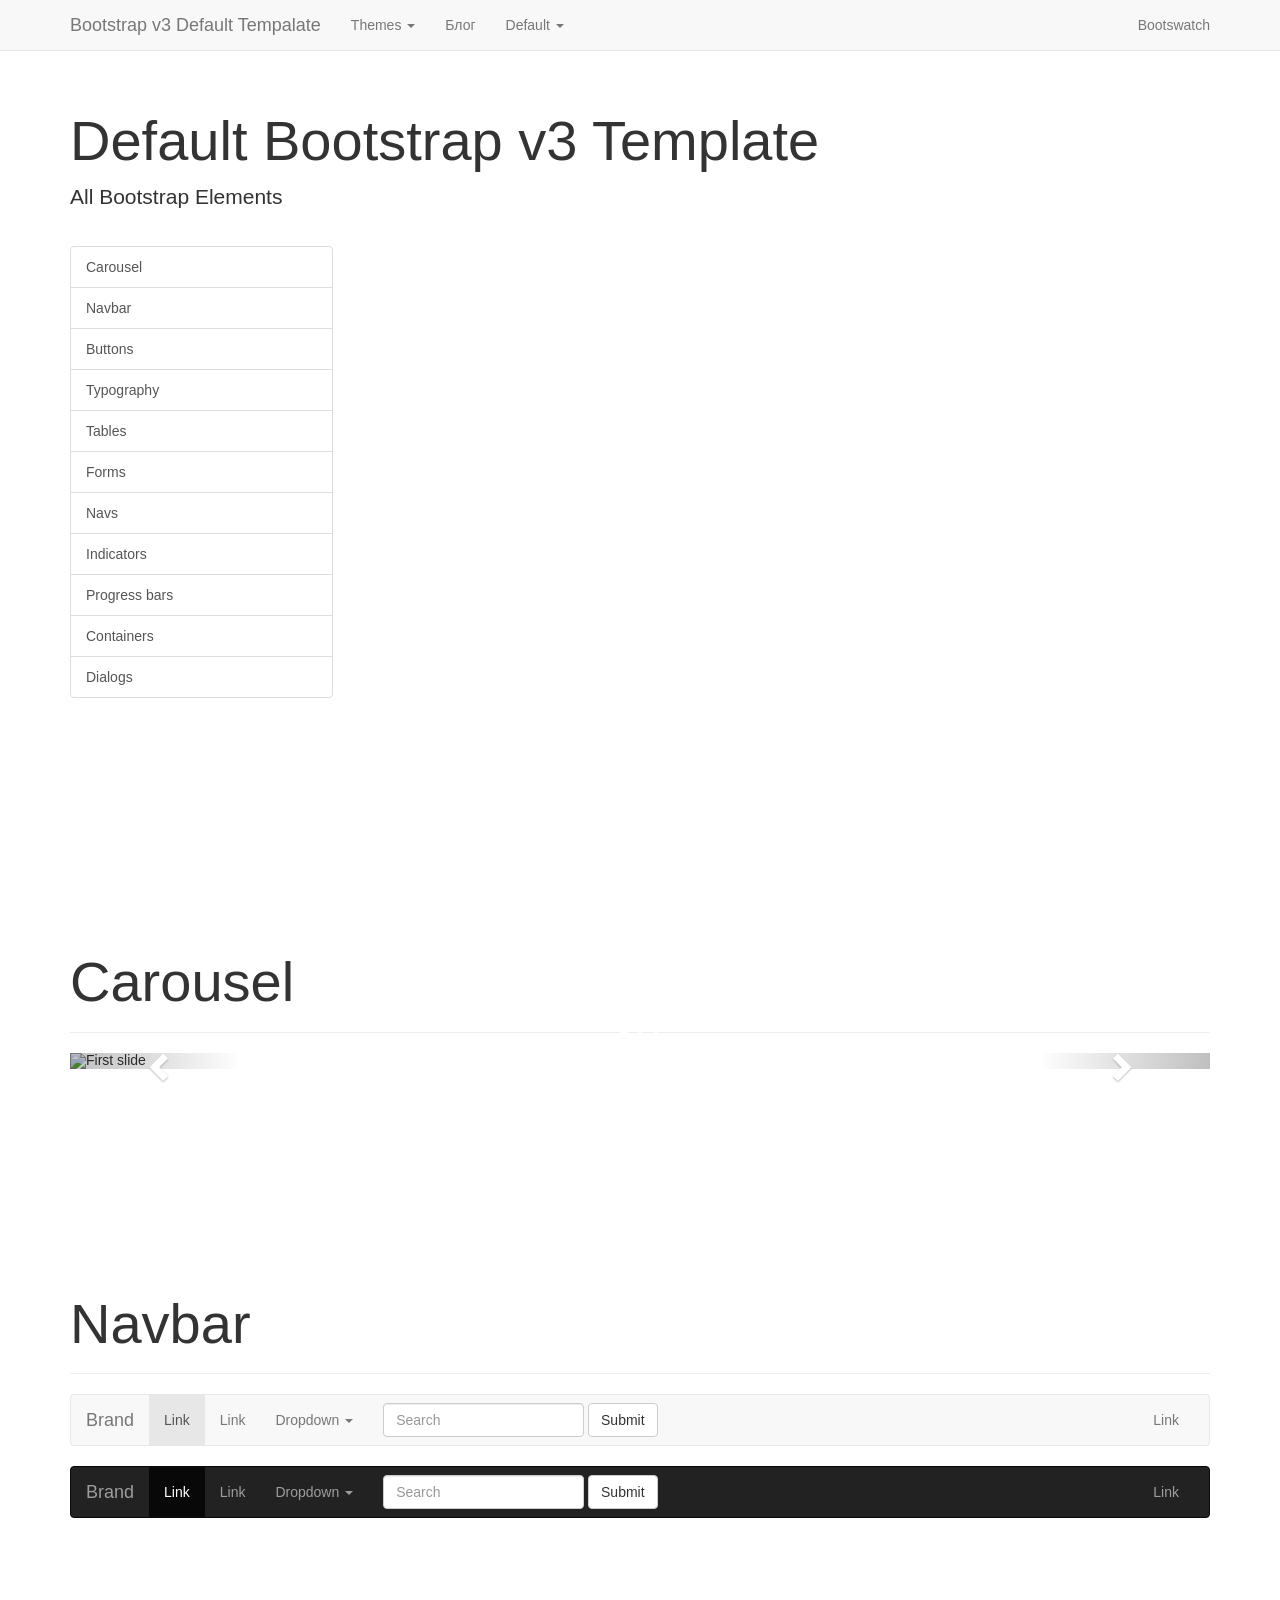
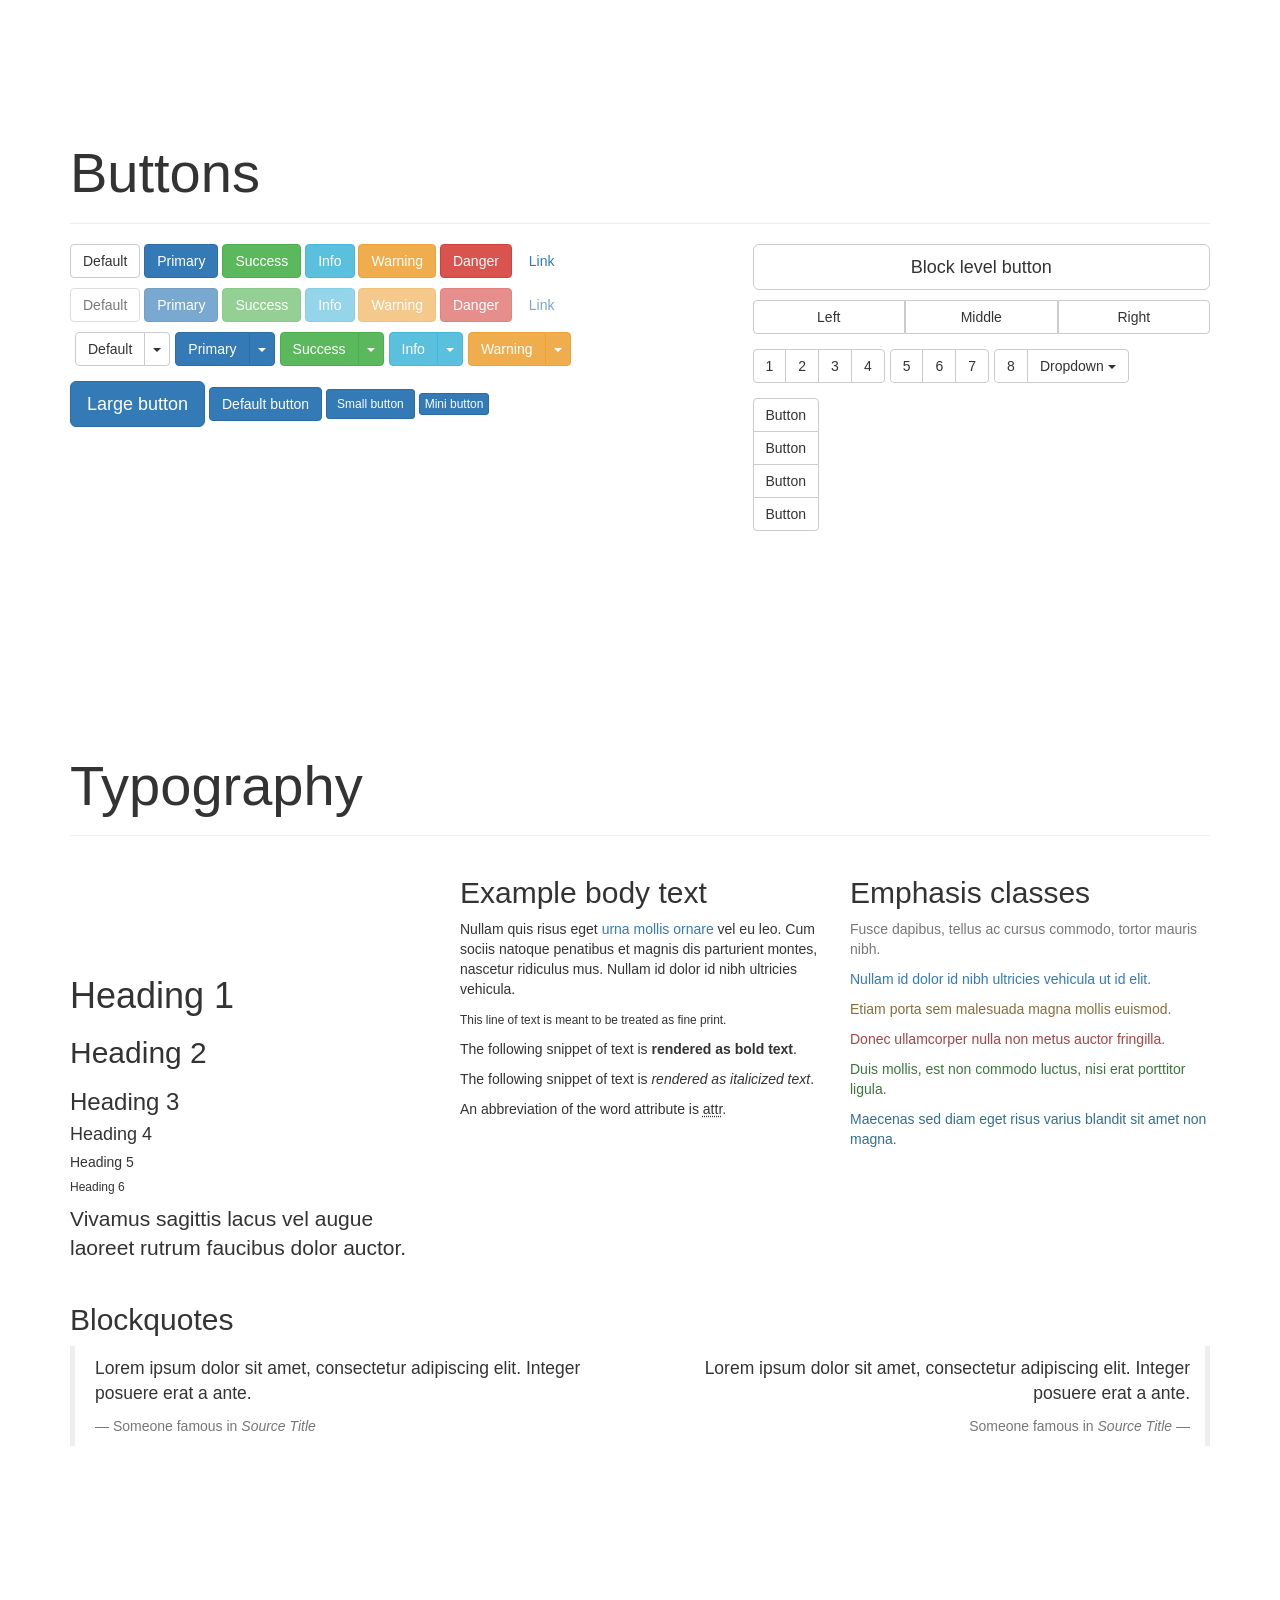
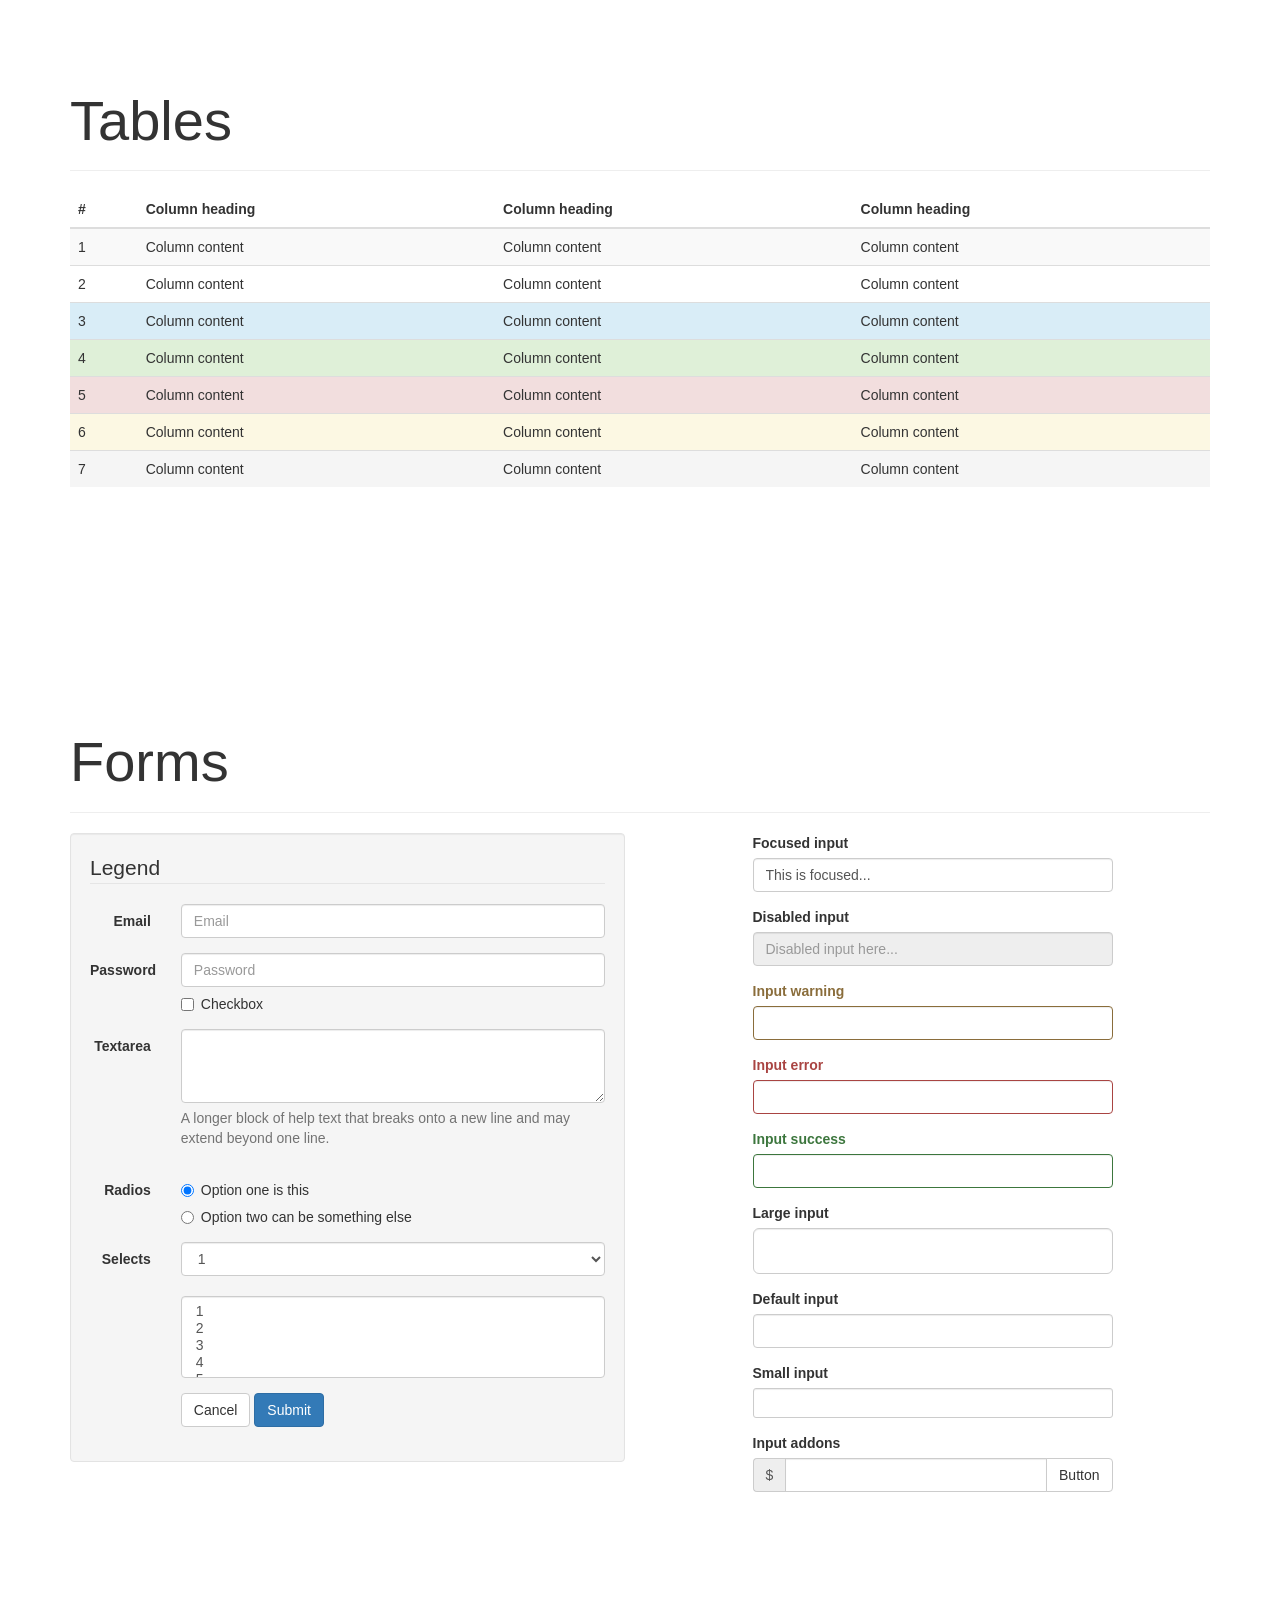
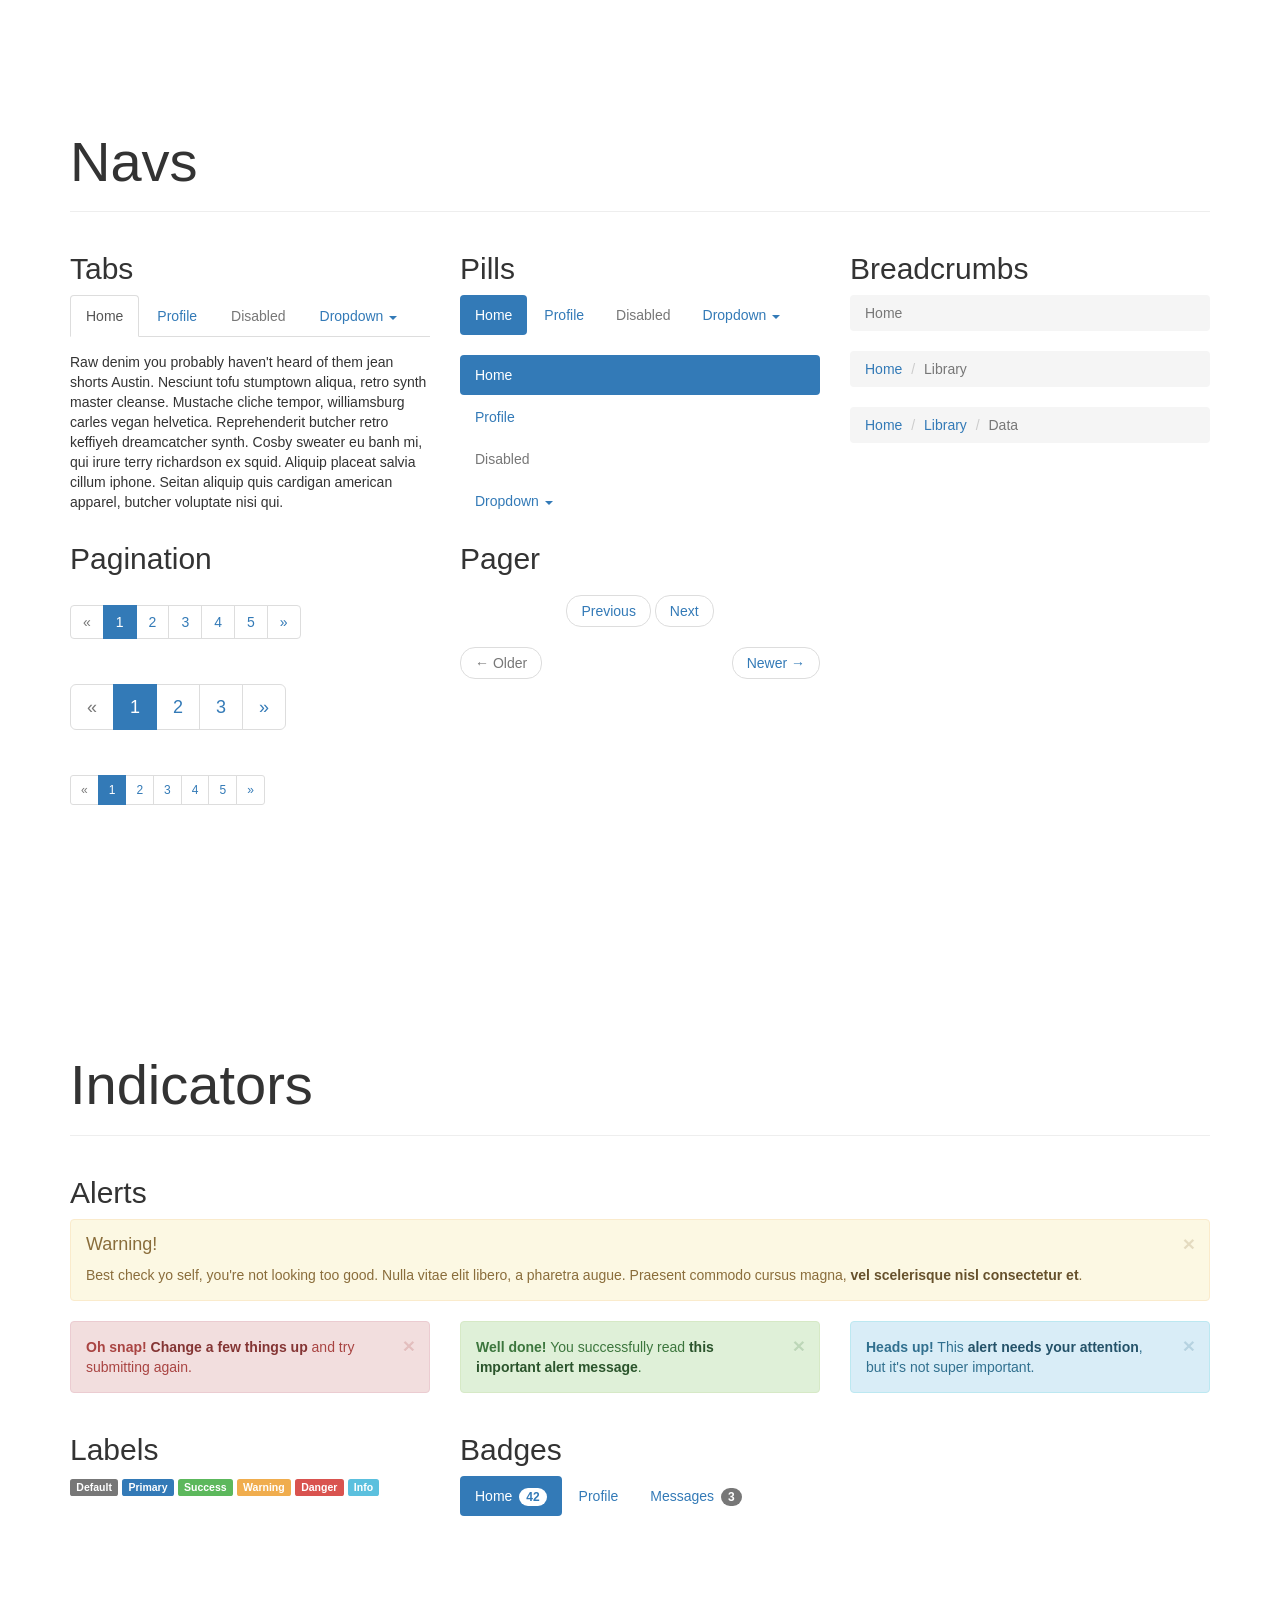
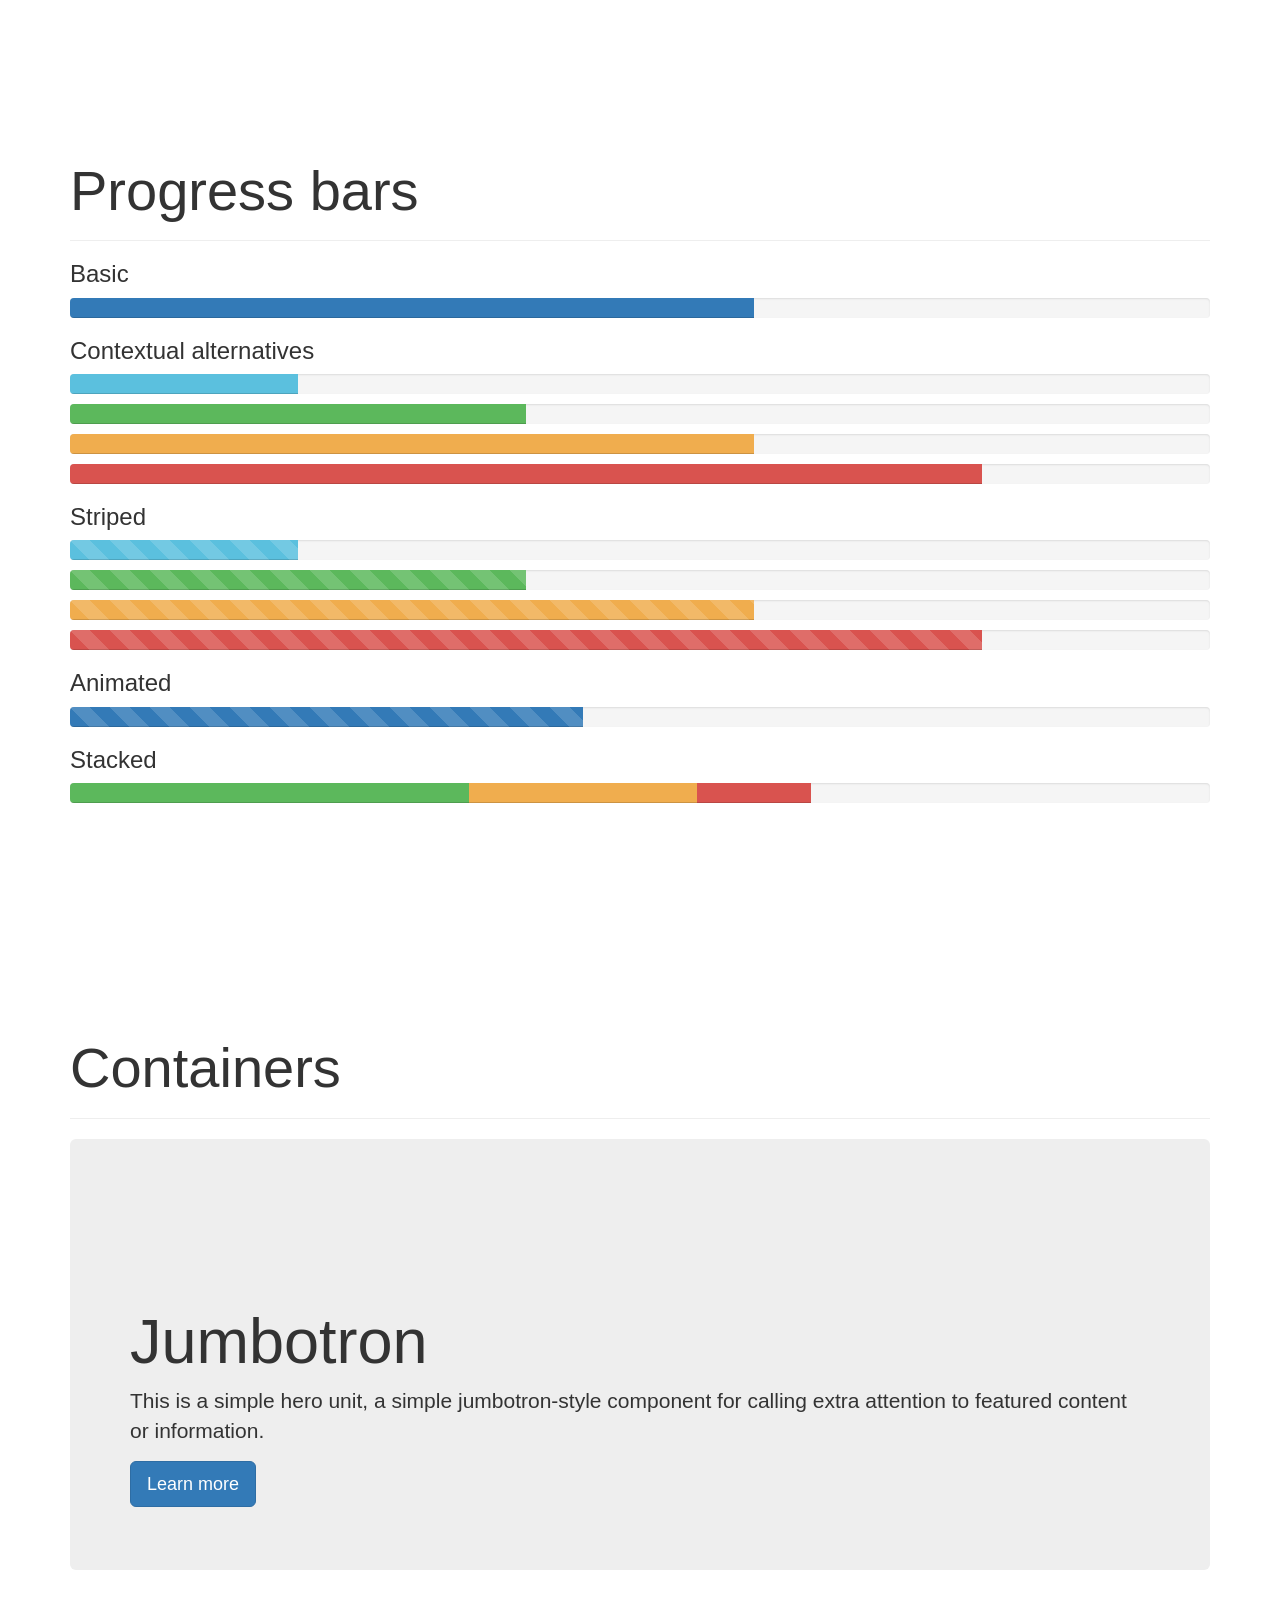
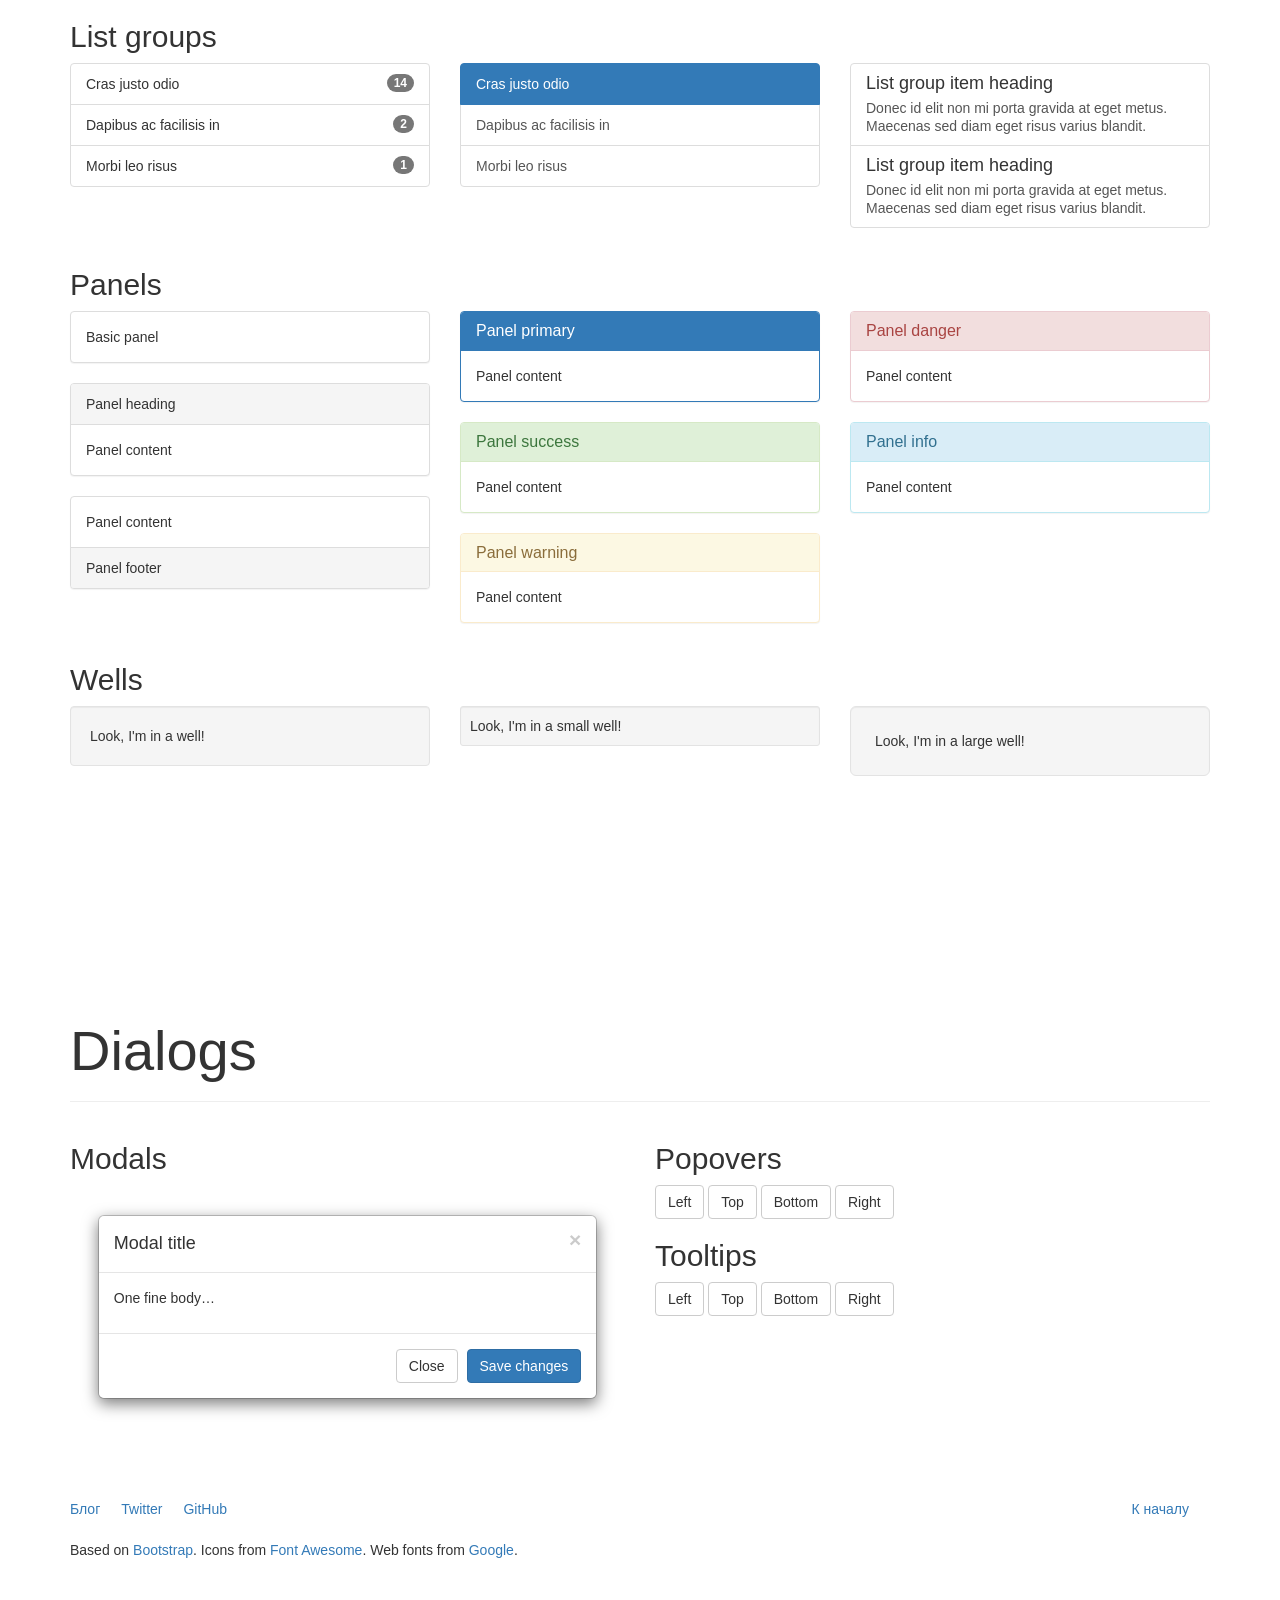
==== default_b3/index.html @ 7ee63a5c "add lesson5" ====
<!DOCTYPE html>
<html lang="en">
  <head>
    <meta charset="utf-8">
    <title>Bootstrap: Default</title>
    <meta name="viewport" content="width=device-width, initial-scale=1">
    <meta http-equiv="X-UA-Compatible" content="IE=edge" />
    <link rel="stylesheet" href="libs/bootstrap/css/bootstrap.css" media="screen">
    <link rel="stylesheet" href="css/custom.min.css">
    <!-- HTML5 shim and Respond.js IE8 support of HTML5 elements and media queries -->
    <!--[if lt IE 9]>
      <script src="../bower_components/html5shiv/dist/html5shiv.js"></script>
      <script src="../bower_components/respond/dest/respond.min.js"></script>
    <![endif]-->

    <!-- Favicons -->
    <link rel="shortcut icon" href="img/favicon/favicon.ico" type="image/x-icon" />

  </head>
  <body>
    <div class="navbar navbar-default navbar-fixed-top">
      <div class="container">
        <div class="navbar-header">
          <a href="../" class="navbar-brand">Bootstrap v3 Default Tempalate</a>
          <button class="navbar-toggle" type="button" data-toggle="collapse" data-target="#navbar-main">
            <span class="icon-bar"></span>
            <span class="icon-bar"></span>
            <span class="icon-bar"></span>
          </button>
        </div>
        <div class="navbar-collapse collapse" id="navbar-main">
          <ul class="nav navbar-nav">
            <li class="dropdown">
              <a class="dropdown-toggle" data-toggle="dropdown" href="#" id="themes">Themes <span class="caret"></span></a>
              <ul class="dropdown-menu" aria-labelledby="themes">
                <li><a href="#">Default</a></li>
                <li class="divider"></li>
                <li><a href="#">Пункт 2</a></li>
                <li><a href="#">Пункт 3</a></li>
                <li><a href="#">Пункт 4</a></li>
                <li><a href="#">Пункт 5</a></li>
              </ul>
            </li>
            <li>
              <a href="#">Блог</a>
            </li>
            <li class="dropdown">
              <a class="dropdown-toggle" data-toggle="dropdown" href="#" id="download">Default <span class="caret"></span></a>
              <ul class="dropdown-menu" aria-labelledby="download">
                <li><a href="https://jsfiddle.net/bootswatch/mLascy62/">Open Sandbox</a></li>
                <li class="divider"></li>
                <li><a href="../bower_components/bootstrap/dist/css/bootstrap.min.css">bootstrap.min.css</a></li>
                <li><a href="../bower_components/bootstrap/dist/css/bootstrap.css">bootstrap.css</a></li>
                <li class="divider"></li>
                <li><a href="../bower_components/bootstrap/less/variables.less">variables.less</a></li>
                <li class="divider"></li>
                <li><a href="../bower_components/bootstrap-sass-official/assets/stylesheets/bootstrap/_variables.scss">_variables.scss</a></li>
              </ul>
            </li>
          </ul>

          <ul class="nav navbar-nav navbar-right">
            <li><a href="https://bootswatch.com/3/" target="_blank">Bootswatch</a></li>
          </ul>

        </div>
      </div>
    </div>


    <div class="container">

      <div class="page-header" id="banner">
        <div class="row">
          <div class="col-lg-10 col-md-7 col-sm-6">
            <h1>Default Bootstrap v3 Template</h1>
            <p class="lead">All Bootstrap Elements</p>
          </div>
          <div class="col-lg-4 col-md-5 col-sm-6">
          </div>
        </div>
        <div class="row">
          <div class="col-lg-3 col-md-3 col-sm-4">
            <div class="list-group table-of-contents">
              <a class="list-group-item" href="#carousel">Carousel</a>
              <a class="list-group-item" href="#navbar">Navbar</a>
              <a class="list-group-item" href="#buttons">Buttons</a>
              <a class="list-group-item" href="#typography">Typography</a>
              <a class="list-group-item" href="#tables">Tables</a>
              <a class="list-group-item" href="#forms">Forms</a>
              <a class="list-group-item" href="#navs">Navs</a>
              <a class="list-group-item" href="#indicators">Indicators</a>
              <a class="list-group-item" href="#progress-bars">Progress bars</a>
              <a class="list-group-item" href="#containers">Containers</a>
              <a class="list-group-item" href="#dialogs">Dialogs</a>
            </div>
          </div>
        </div>
      </div>

<!-- Carousel
================================================== -->
<div class="bs-docs-section clearfix">
  <div class="row">
    <div class="col-lg-12">
      <div class="page-header">
        <h1 id="carousel">Carousel</h1>
      </div>
      <div class="bs-component">
        <div id="myCarousel" class="carousel slide" data-ride="carousel">
          <!-- Indicators -->
          <ol class="carousel-indicators">
            <li data-target="#myCarousel" data-slide-to="0" class="active"></li>
            <li data-target="#myCarousel" data-slide-to="1"></li>
            <li data-target="#myCarousel" data-slide-to="2"></li>
          </ol>
          <div class="carousel-inner" role="listbox">
            <div class="item active">
              <img class="first-slide" src="https://avatars.mds.yandex.net/get-pdb/70729/7c63aa7c-2b56-41af-9204-6d1d96e21916/s1200?webp=false" alt="First slide">
              <div class="container">
                <div class="carousel-caption">
                  <h1>Example headline.</h1>
                  <p>Note: If you're viewing this page via a <code>file://</code> URL, the "next" and "previous" Glyphicon buttons on the left and right might not load/display properly due to web browser security rules.</p>
                  <p><a class="btn btn-lg btn-primary" href="#" role="button">Sign up today</a></p>
                </div>
              </div>
            </div>
            <div class="item">
              <img class="second-slide" src="http://static.hdw.eweb4.com/media/wallpapers_dl/1/64/632705-cityscapes-photography.jpg" alt="Second slide">
              <div class="container">
                <div class="carousel-caption">
                  <h1>Another example headline.</h1>
                  <p>Cras justo odio, dapibus ac facilisis in, egestas eget quam. Donec id elit non mi porta gravida at eget metus. Nullam id dolor id nibh ultricies vehicula ut id elit.</p>
                  <p><a class="btn btn-lg btn-primary" href="#" role="button">Learn more</a></p>
                </div>
              </div>
            </div>
            <div class="item">
              <img class="third-slide" src="https://cdn.wallpaperjam.com/f8845ed4d5330d99bc5deaf5ad7b7428f0744233/eiffel-tower-paris-cities.jpg" alt="Third slide">
              <div class="container">
                <div class="carousel-caption">
                  <h1>One more for good measure.</h1>
                  <p>Cras justo odio, dapibus ac facilisis in, egestas eget quam. Donec id elit non mi porta gravida at eget metus. Nullam id dolor id nibh ultricies vehicula ut id elit.</p>
                  <p><a class="btn btn-lg btn-primary" href="#" role="button">Browse gallery</a></p>
                </div>
              </div>
            </div>
          </div>
          <a class="left carousel-control" href="#myCarousel" role="button" data-slide="prev">
            <span class="glyphicon glyphicon-chevron-left" aria-hidden="true"></span>
            <span class="sr-only">Previous</span>
          </a>
          <a class="right carousel-control" href="#myCarousel" role="button" data-slide="next">
            <span class="glyphicon glyphicon-chevron-right" aria-hidden="true"></span>
            <span class="sr-only">Next</span>
          </a>
        </div><!-- /.carousel -->
      </div>

    </div>
  </div>
</div>

      <!-- Navbar
      ================================================== -->
      <div class="bs-docs-section clearfix">
        <div class="row">
          <div class="col-lg-12">
            <div class="page-header">
              <h1 id="navbar">Navbar</h1>
            </div>

            <div class="bs-component">
              <nav class="navbar navbar-default">
                <div class="container-fluid">
                  <div class="navbar-header">
                    <button type="button" class="navbar-toggle collapsed" data-toggle="collapse" data-target="#bs-example-navbar-collapse-1">
                      <span class="sr-only">Toggle navigation</span>
                      <span class="icon-bar"></span>
                      <span class="icon-bar"></span>
                      <span class="icon-bar"></span>
                    </button>
                    <a class="navbar-brand" href="#">Brand</a>
                  </div>

                  <div class="collapse navbar-collapse" id="bs-example-navbar-collapse-1">
                    <ul class="nav navbar-nav">
                      <li class="active"><a href="#">Link <span class="sr-only">(current)</span></a></li>
                      <li><a href="#">Link</a></li>
                      <li class="dropdown">
                        <a href="#" class="dropdown-toggle" data-toggle="dropdown" role="button" aria-expanded="false">Dropdown <span class="caret"></span></a>
                        <ul class="dropdown-menu" role="menu">
                          <li><a href="#">Action</a></li>
                          <li><a href="#">Another action</a></li>
                          <li><a href="#">Something else here</a></li>
                          <li class="divider"></li>
                          <li><a href="#">Separated link</a></li>
                          <li class="divider"></li>
                          <li><a href="#">One more separated link</a></li>
                        </ul>
                      </li>
                    </ul>
                    <form class="navbar-form navbar-left" role="search">
                      <div class="form-group">
                        <input type="text" class="form-control" placeholder="Search">
                      </div>
                      <button type="submit" class="btn btn-default">Submit</button>
                    </form>
                    <ul class="nav navbar-nav navbar-right">
                      <li><a href="#">Link</a></li>
                    </ul>
                  </div>
                </div>
              </nav>
            </div>

            <div class="bs-component">
              <nav class="navbar navbar-inverse">
                <div class="container-fluid">
                  <div class="navbar-header">
                    <button type="button" class="navbar-toggle collapsed" data-toggle="collapse" data-target="#bs-example-navbar-collapse-2">
                      <span class="sr-only">Toggle navigation</span>
                      <span class="icon-bar"></span>
                      <span class="icon-bar"></span>
                      <span class="icon-bar"></span>
                    </button>
                    <a class="navbar-brand" href="#">Brand</a>
                  </div>

                  <div class="collapse navbar-collapse" id="bs-example-navbar-collapse-2">
                    <ul class="nav navbar-nav">
                      <li class="active"><a href="#">Link <span class="sr-only">(current)</span></a></li>
                      <li><a href="#">Link</a></li>
                      <li class="dropdown">
                        <a href="#" class="dropdown-toggle" data-toggle="dropdown" role="button" aria-expanded="false">Dropdown <span class="caret"></span></a>
                        <ul class="dropdown-menu" role="menu">
                          <li><a href="#">Action</a></li>
                          <li><a href="#">Another action</a></li>
                          <li><a href="#">Something else here</a></li>
                          <li class="divider"></li>
                          <li><a href="#">Separated link</a></li>
                          <li class="divider"></li>
                          <li><a href="#">One more separated link</a></li>
                        </ul>
                      </li>
                    </ul>
                    <form class="navbar-form navbar-left" role="search">
                      <div class="form-group">
                        <input type="text" class="form-control" placeholder="Search">
                      </div>
                      <button type="submit" class="btn btn-default">Submit</button>
                    </form>
                    <ul class="nav navbar-nav navbar-right">
                      <li><a href="#">Link</a></li>
                    </ul>
                  </div>
                </div>
              </nav>
            </div><!-- /example -->

          </div>
        </div>
      </div>


      <!-- Buttons
      ================================================== -->
      <div class="bs-docs-section">
        <div class="page-header">
          <div class="row">
            <div class="col-lg-12">
              <h1 id="buttons">Buttons</h1>
            </div>
          </div>
        </div>

        <div class="row">
          <div class="col-lg-7">

            <p class="bs-component">
              <a href="#" class="btn btn-default">Default</a>
              <a href="#" class="btn btn-primary">Primary</a>
              <a href="#" class="btn btn-success">Success</a>
              <a href="#" class="btn btn-info">Info</a>
              <a href="#" class="btn btn-warning">Warning</a>
              <a href="#" class="btn btn-danger">Danger</a>
              <a href="#" class="btn btn-link">Link</a>
            </p>

            <p class="bs-component">
              <a href="#" class="btn btn-default disabled">Default</a>
              <a href="#" class="btn btn-primary disabled">Primary</a>
              <a href="#" class="btn btn-success disabled">Success</a>
              <a href="#" class="btn btn-info disabled">Info</a>
              <a href="#" class="btn btn-warning disabled">Warning</a>
              <a href="#" class="btn btn-danger disabled">Danger</a>
              <a href="#" class="btn btn-link disabled">Link</a>
            </p>


            <div style="margin-bottom: 15px;">
              <div class="btn-toolbar bs-component" style="margin: 0;">
                <div class="btn-group">
                  <a href="#" class="btn btn-default">Default</a>
                  <a href="#" class="btn btn-default dropdown-toggle" data-toggle="dropdown"><span class="caret"></span></a>
                  <ul class="dropdown-menu">
                    <li><a href="#">Action</a></li>
                    <li><a href="#">Another action</a></li>
                    <li><a href="#">Something else here</a></li>
                    <li class="divider"></li>
                    <li><a href="#">Separated link</a></li>
                  </ul>
                </div>

                <div class="btn-group">
                  <a href="#" class="btn btn-primary">Primary</a>
                  <a href="#" class="btn btn-primary dropdown-toggle" data-toggle="dropdown"><span class="caret"></span></a>
                  <ul class="dropdown-menu">
                    <li><a href="#">Action</a></li>
                    <li><a href="#">Another action</a></li>
                    <li><a href="#">Something else here</a></li>
                    <li class="divider"></li>
                    <li><a href="#">Separated link</a></li>
                  </ul>
                </div>

                <div class="btn-group">
                  <a href="#" class="btn btn-success">Success</a>
                  <a href="#" class="btn btn-success dropdown-toggle" data-toggle="dropdown"><span class="caret"></span></a>
                  <ul class="dropdown-menu">
                    <li><a href="#">Action</a></li>
                    <li><a href="#">Another action</a></li>
                    <li><a href="#">Something else here</a></li>
                    <li class="divider"></li>
                    <li><a href="#">Separated link</a></li>
                  </ul>
                </div>

                <div class="btn-group">
                  <a href="#" class="btn btn-info">Info</a>
                  <a href="#" class="btn btn-info dropdown-toggle" data-toggle="dropdown"><span class="caret"></span></a>
                  <ul class="dropdown-menu">
                    <li><a href="#">Action</a></li>
                    <li><a href="#">Another action</a></li>
                    <li><a href="#">Something else here</a></li>
                    <li class="divider"></li>
                    <li><a href="#">Separated link</a></li>
                  </ul>
                </div>

                <div class="btn-group">
                  <a href="#" class="btn btn-warning">Warning</a>
                  <a href="#" class="btn btn-warning dropdown-toggle" data-toggle="dropdown"><span class="caret"></span></a>
                  <ul class="dropdown-menu">
                    <li><a href="#">Action</a></li>
                    <li><a href="#">Another action</a></li>
                    <li><a href="#">Something else here</a></li>
                    <li class="divider"></li>
                    <li><a href="#">Separated link</a></li>
                  </ul>
                </div>
              </div>
            </div>

            <p class="bs-component">
              <a href="#" class="btn btn-primary btn-lg">Large button</a>
              <a href="#" class="btn btn-primary">Default button</a>
              <a href="#" class="btn btn-primary btn-sm">Small button</a>
              <a href="#" class="btn btn-primary btn-xs">Mini button</a>
            </p>

          </div>
          <div class="col-lg-5">

            <p class="bs-component">
              <a href="#" class="btn btn-default btn-lg btn-block">Block level button</a>
            </p>


            <div class="bs-component" style="margin-bottom: 15px;">
              <div class="btn-group btn-group-justified">
                <a href="#" class="btn btn-default">Left</a>
                <a href="#" class="btn btn-default">Middle</a>
                <a href="#" class="btn btn-default">Right</a>
              </div>
            </div>

            <div class="bs-component" style="margin-bottom: 15px;">
              <div class="btn-toolbar">
                <div class="btn-group">
                  <a href="#" class="btn btn-default">1</a>
                  <a href="#" class="btn btn-default">2</a>
                  <a href="#" class="btn btn-default">3</a>
                  <a href="#" class="btn btn-default">4</a>
                </div>

                <div class="btn-group">
                  <a href="#" class="btn btn-default">5</a>
                  <a href="#" class="btn btn-default">6</a>
                  <a href="#" class="btn btn-default">7</a>
                </div>

                <div class="btn-group">
                  <a href="#" class="btn btn-default">8</a>
                  <div class="btn-group">
                    <a href="#" class="btn btn-default dropdown-toggle" data-toggle="dropdown">
                      Dropdown
                      <span class="caret"></span>
                    </a>
                    <ul class="dropdown-menu">
                      <li><a href="#">Dropdown link</a></li>
                      <li><a href="#">Dropdown link</a></li>
                      <li><a href="#">Dropdown link</a></li>
                     </ul>
                  </div>
                </div>
              </div>
            </div>

            <div class="bs-component">
              <div class="btn-group-vertical">
                  <a href="#" class="btn btn-default">Button</a>
                  <a href="#" class="btn btn-default">Button</a>
                  <a href="#" class="btn btn-default">Button</a>
                  <a href="#" class="btn btn-default">Button</a>
              </div>
            </div>

          </div>
        </div>
      </div>

      <!-- Typography
      ================================================== -->
      <div class="bs-docs-section">
        <div class="row">
          <div class="col-lg-12">
            <div class="page-header">
              <h1 id="typography">Typography</h1>
            </div>
          </div>
        </div>

        <!-- Headings -->

        <div class="row">
          <div class="col-lg-4">
            <div class="bs-component">
              <h1>Heading 1</h1>
              <h2>Heading 2</h2>
              <h3>Heading 3</h3>
              <h4>Heading 4</h4>
              <h5>Heading 5</h5>
              <h6>Heading 6</h6>
              <p class="lead">Vivamus sagittis lacus vel augue laoreet rutrum faucibus dolor auctor.</p>
            </div>
          </div>
          <div class="col-lg-4">
            <div class="bs-component">
              <h2>Example body text</h2>
              <p>Nullam quis risus eget <a href="#">urna mollis ornare</a> vel eu leo. Cum sociis natoque penatibus et magnis dis parturient montes, nascetur ridiculus mus. Nullam id dolor id nibh ultricies vehicula.</p>
              <p><small>This line of text is meant to be treated as fine print.</small></p>
              <p>The following snippet of text is <strong>rendered as bold text</strong>.</p>
              <p>The following snippet of text is <em>rendered as italicized text</em>.</p>
              <p>An abbreviation of the word attribute is <abbr title="attribute">attr</abbr>.</p>
            </div>

          </div>
          <div class="col-lg-4">
            <div class="bs-component">
              <h2>Emphasis classes</h2>
              <p class="text-muted">Fusce dapibus, tellus ac cursus commodo, tortor mauris nibh.</p>
              <p class="text-primary">Nullam id dolor id nibh ultricies vehicula ut id elit.</p>
              <p class="text-warning">Etiam porta sem malesuada magna mollis euismod.</p>
              <p class="text-danger">Donec ullamcorper nulla non metus auctor fringilla.</p>
              <p class="text-success">Duis mollis, est non commodo luctus, nisi erat porttitor ligula.</p>
              <p class="text-info">Maecenas sed diam eget risus varius blandit sit amet non magna.</p>
            </div>

          </div>
        </div>

        <!-- Blockquotes -->

        <div class="row">
          <div class="col-lg-12">
            <h2 id="type-blockquotes">Blockquotes</h2>
          </div>
        </div>
        <div class="row">
          <div class="col-lg-6">
            <div class="bs-component">
              <blockquote>
                <p>Lorem ipsum dolor sit amet, consectetur adipiscing elit. Integer posuere erat a ante.</p>
                <small>Someone famous in <cite title="Source Title">Source Title</cite></small>
              </blockquote>
            </div>
          </div>
          <div class="col-lg-6">
            <div class="bs-component">
              <blockquote class="blockquote-reverse">
                <p>Lorem ipsum dolor sit amet, consectetur adipiscing elit. Integer posuere erat a ante.</p>
                <small>Someone famous in <cite title="Source Title">Source Title</cite></small>
              </blockquote>
            </div>
          </div>
        </div>
      </div>

      <!-- Tables
      ================================================== -->
      <div class="bs-docs-section">

        <div class="row">
          <div class="col-lg-12">
            <div class="page-header">
              <h1 id="tables">Tables</h1>
            </div>

            <div class="bs-component">
              <table class="table table-striped table-hover ">
                <thead>
                  <tr>
                    <th>#</th>
                    <th>Column heading</th>
                    <th>Column heading</th>
                    <th>Column heading</th>
                  </tr>
                </thead>
                <tbody>
                  <tr>
                    <td>1</td>
                    <td>Column content</td>
                    <td>Column content</td>
                    <td>Column content</td>
                  </tr>
                  <tr>
                    <td>2</td>
                    <td>Column content</td>
                    <td>Column content</td>
                    <td>Column content</td>
                  </tr>
                  <tr class="info">
                    <td>3</td>
                    <td>Column content</td>
                    <td>Column content</td>
                    <td>Column content</td>
                  </tr>
                  <tr class="success">
                    <td>4</td>
                    <td>Column content</td>
                    <td>Column content</td>
                    <td>Column content</td>
                  </tr>
                  <tr class="danger">
                    <td>5</td>
                    <td>Column content</td>
                    <td>Column content</td>
                    <td>Column content</td>
                  </tr>
                  <tr class="warning">
                    <td>6</td>
                    <td>Column content</td>
                    <td>Column content</td>
                    <td>Column content</td>
                  </tr>
                  <tr class="active">
                    <td>7</td>
                    <td>Column content</td>
                    <td>Column content</td>
                    <td>Column content</td>
                  </tr>
                </tbody>
              </table> 
            </div><!-- /example -->
          </div>
        </div>
      </div>

      <!-- Forms
      ================================================== -->
      <div class="bs-docs-section">
        <div class="row">
          <div class="col-lg-12">
            <div class="page-header">
              <h1 id="forms">Forms</h1>
            </div>
          </div>
        </div>

        <div class="row">
          <div class="col-lg-6">
            <div class="well bs-component">
              <form class="form-horizontal">
                <fieldset>
                  <legend>Legend</legend>
                  <div class="form-group">
                    <label for="inputEmail" class="col-lg-2 control-label">Email</label>
                    <div class="col-lg-10">
                      <input type="text" class="form-control" id="inputEmail" placeholder="Email">
                    </div>
                  </div>
                  <div class="form-group">
                    <label for="inputPassword" class="col-lg-2 control-label">Password</label>
                    <div class="col-lg-10">
                      <input type="password" class="form-control" id="inputPassword" placeholder="Password">
                      <div class="checkbox">
                        <label>
                          <input type="checkbox"> Checkbox
                        </label>
                      </div>
                    </div>
                  </div>
                  <div class="form-group">
                    <label for="textArea" class="col-lg-2 control-label">Textarea</label>
                    <div class="col-lg-10">
                      <textarea class="form-control" rows="3" id="textArea"></textarea>
                      <span class="help-block">A longer block of help text that breaks onto a new line and may extend beyond one line.</span>
                    </div>
                  </div>
                  <div class="form-group">
                    <label class="col-lg-2 control-label">Radios</label>
                    <div class="col-lg-10">
                      <div class="radio">
                        <label>
                          <input type="radio" name="optionsRadios" id="optionsRadios1" value="option1" checked="">
                          Option one is this
                        </label>
                      </div>
                      <div class="radio">
                        <label>
                          <input type="radio" name="optionsRadios" id="optionsRadios2" value="option2">
                          Option two can be something else
                        </label>
                      </div>
                    </div>
                  </div>
                  <div class="form-group">
                    <label for="select" class="col-lg-2 control-label">Selects</label>
                    <div class="col-lg-10">
                      <select class="form-control" id="select">
                        <option>1</option>
                        <option>2</option>
                        <option>3</option>
                        <option>4</option>
                        <option>5</option>
                      </select>
                      <br>
                      <select multiple="" class="form-control">
                        <option>1</option>
                        <option>2</option>
                        <option>3</option>
                        <option>4</option>
                        <option>5</option>
                      </select>
                    </div>
                  </div>
                  <div class="form-group">
                    <div class="col-lg-10 col-lg-offset-2">
                      <button type="reset" class="btn btn-default">Cancel</button>
                      <button type="submit" class="btn btn-primary">Submit</button>
                    </div>
                  </div>
                </fieldset>
              </form>
            </div>
          </div>
          <div class="col-lg-4 col-lg-offset-1">

              <form class="bs-component">
                <div class="form-group">
                  <label class="control-label" for="focusedInput">Focused input</label>
                  <input class="form-control" id="focusedInput" type="text" value="This is focused...">
                </div>

                <div class="form-group">
                  <label class="control-label" for="disabledInput">Disabled input</label>
                  <input class="form-control" id="disabledInput" type="text" placeholder="Disabled input here..." disabled="">
                </div>

                <div class="form-group has-warning">
                  <label class="control-label" for="inputWarning">Input warning</label>
                  <input type="text" class="form-control" id="inputWarning">
                </div>

                <div class="form-group has-error">
                  <label class="control-label" for="inputError">Input error</label>
                  <input type="text" class="form-control" id="inputError">
                </div>

                <div class="form-group has-success">
                  <label class="control-label" for="inputSuccess">Input success</label>
                  <input type="text" class="form-control" id="inputSuccess">
                </div>

                <div class="form-group">
                  <label class="control-label" for="inputLarge">Large input</label>
                  <input class="form-control input-lg" type="text" id="inputLarge">
                </div>

                <div class="form-group">
                  <label class="control-label" for="inputDefault">Default input</label>
                  <input type="text" class="form-control" id="inputDefault">
                </div>

                <div class="form-group">
                  <label class="control-label" for="inputSmall">Small input</label>
                  <input class="form-control input-sm" type="text" id="inputSmall">
                </div>

                <div class="form-group">
                  <label class="control-label">Input addons</label>
                  <div class="input-group">
                    <span class="input-group-addon">$</span>
                    <input type="text" class="form-control">
                    <span class="input-group-btn">
                      <button class="btn btn-default" type="button">Button</button>
                    </span>
                  </div>
                </div>
              </form>

          </div>
        </div>
      </div>

      <!-- Navs
      ================================================== -->
      <div class="bs-docs-section">

        <div class="row">
          <div class="col-lg-12">
            <div class="page-header">
              <h1 id="navs">Navs</h1>
            </div>
          </div>
        </div>

        <div class="row">
          <div class="col-lg-4">
            <h2 id="nav-tabs">Tabs</h2>
            <div class="bs-component">
              <ul class="nav nav-tabs">
                <li class="active"><a href="#home" data-toggle="tab">Home</a></li>
                <li><a href="#profile" data-toggle="tab">Profile</a></li>
                <li class="disabled"><a>Disabled</a></li>
                <li class="dropdown">
                  <a class="dropdown-toggle" data-toggle="dropdown" href="#">
                    Dropdown <span class="caret"></span>
                  </a>
                  <ul class="dropdown-menu">
                    <li><a href="#dropdown1" data-toggle="tab">Action</a></li>
                    <li class="divider"></li>
                    <li><a href="#dropdown2" data-toggle="tab">Another action</a></li>
                  </ul>
                </li>
              </ul>
              <div id="myTabContent" class="tab-content">
                <div class="tab-pane fade active in" id="home">
                  <p>Raw denim you probably haven't heard of them jean shorts Austin. Nesciunt tofu stumptown aliqua, retro synth master cleanse. Mustache cliche tempor, williamsburg carles vegan helvetica. Reprehenderit butcher retro keffiyeh dreamcatcher synth. Cosby sweater eu banh mi, qui irure terry richardson ex squid. Aliquip placeat salvia cillum iphone. Seitan aliquip quis cardigan american apparel, butcher voluptate nisi qui.</p>
                </div>
                <div class="tab-pane fade" id="profile">
                  <p>Food truck fixie locavore, accusamus mcsweeney's marfa nulla single-origin coffee squid. Exercitation +1 labore velit, blog sartorial PBR leggings next level wes anderson artisan four loko farm-to-table craft beer twee. Qui photo booth letterpress, commodo enim craft beer mlkshk aliquip jean shorts ullamco ad vinyl cillum PBR. Homo nostrud organic, assumenda labore aesthetic magna delectus mollit.</p>
                </div>
                <div class="tab-pane fade" id="dropdown1">
                  <p>Etsy mixtape wayfarers, ethical wes anderson tofu before they sold out mcsweeney's organic lomo retro fanny pack lo-fi farm-to-table readymade. Messenger bag gentrify pitchfork tattooed craft beer, iphone skateboard locavore carles etsy salvia banksy hoodie helvetica. DIY synth PBR banksy irony. Leggings gentrify squid 8-bit cred pitchfork.</p>
                </div>
                <div class="tab-pane fade" id="dropdown2">
                  <p>Trust fund seitan letterpress, keytar raw denim keffiyeh etsy art party before they sold out master cleanse gluten-free squid scenester freegan cosby sweater. Fanny pack portland seitan DIY, art party locavore wolf cliche high life echo park Austin. Cred vinyl keffiyeh DIY salvia PBR, banh mi before they sold out farm-to-table VHS viral locavore cosby sweater.</p>
                </div>
              </div>
            </div>
          </div>
          <div class="col-lg-4">
            <h2 id="nav-pills">Pills</h2>
            <div class="bs-component">
              <ul class="nav nav-pills">
                <li class="active"><a href="#">Home</a></li>
                <li><a href="#">Profile</a></li>
                <li class="disabled"><a href="#">Disabled</a></li>
                <li class="dropdown">
                  <a class="dropdown-toggle" data-toggle="dropdown" href="#">
                    Dropdown <span class="caret"></span>
                  </a>
                  <ul class="dropdown-menu">
                    <li><a href="#">Action</a></li>
                    <li><a href="#">Another action</a></li>
                    <li><a href="#">Something else here</a></li>
                    <li class="divider"></li>
                    <li><a href="#">Separated link</a></li>
                  </ul>
                </li>
              </ul>
            </div>
            <br>
            <div class="bs-component">
              <ul class="nav nav-pills nav-stacked">
                <li class="active"><a href="#">Home</a></li>
                <li><a href="#">Profile</a></li>
                <li class="disabled"><a href="#">Disabled</a></li>
                <li class="dropdown">
                  <a class="dropdown-toggle" data-toggle="dropdown" href="#">
                    Dropdown <span class="caret"></span>
                  </a>
                  <ul class="dropdown-menu">
                    <li><a href="#">Action</a></li>
                    <li><a href="#">Another action</a></li>
                    <li><a href="#">Something else here</a></li>
                    <li class="divider"></li>
                    <li><a href="#">Separated link</a></li>
                  </ul>
                </li>
              </ul>
            </div>
          </div>
          <div class="col-lg-4">
            <h2 id="nav-breadcrumbs">Breadcrumbs</h2>
            <div class="bs-component">
              <ul class="breadcrumb">
                <li class="active">Home</li>
              </ul>

              <ul class="breadcrumb">
                <li><a href="#">Home</a></li>
                <li class="active">Library</li>
              </ul>

              <ul class="breadcrumb">
                <li><a href="#">Home</a></li>
                <li><a href="#">Library</a></li>
                <li class="active">Data</li>
              </ul>
            </div>

          </div>
        </div>


        <div class="row">
          <div class="col-lg-4">
            <h2 id="pagination">Pagination</h2>
            <div class="bs-component">
              <ul class="pagination">
                <li class="disabled"><a href="#">&laquo;</a></li>
                <li class="active"><a href="#">1</a></li>
                <li><a href="#">2</a></li>
                <li><a href="#">3</a></li>
                <li><a href="#">4</a></li>
                <li><a href="#">5</a></li>
                <li><a href="#">&raquo;</a></li>
              </ul>

              <ul class="pagination pagination-lg">
                <li class="disabled"><a href="#">&laquo;</a></li>
                <li class="active"><a href="#">1</a></li>
                <li><a href="#">2</a></li>
                <li><a href="#">3</a></li>
                <li><a href="#">&raquo;</a></li>
              </ul>

              <ul class="pagination pagination-sm">
                <li class="disabled"><a href="#">&laquo;</a></li>
                <li class="active"><a href="#">1</a></li>
                <li><a href="#">2</a></li>
                <li><a href="#">3</a></li>
                <li><a href="#">4</a></li>
                <li><a href="#">5</a></li>
                <li><a href="#">&raquo;</a></li>
              </ul>
            </div>
          </div>
          <div class="col-lg-4">
            <h2 id="pager">Pager</h2>
            <div class="bs-component">
              <ul class="pager">
                <li><a href="#">Previous</a></li>
                <li><a href="#">Next</a></li>
              </ul>

              <ul class="pager">
                <li class="previous disabled"><a href="#">&larr; Older</a></li>
                <li class="next"><a href="#">Newer &rarr;</a></li>
              </ul>
            </div>
          </div>
          <div class="col-lg-4">

          </div>
        </div>
      </div>

      <!-- Indicators
      ================================================== -->
      <div class="bs-docs-section">

        <div class="row">
          <div class="col-lg-12">
            <div class="page-header">
              <h1 id="indicators">Indicators</h1>
            </div>
          </div>
        </div>

        <div class="row">
          <div class="col-lg-12">
            <h2>Alerts</h2>
            <div class="bs-component">
              <div class="alert alert-dismissible alert-warning">
                <button type="button" class="close" data-dismiss="alert">&times;</button>
                <h4>Warning!</h4>
                <p>Best check yo self, you're not looking too good. Nulla vitae elit libero, a pharetra augue. Praesent commodo cursus magna, <a href="#" class="alert-link">vel scelerisque nisl consectetur et</a>.</p>
              </div>
            </div>
          </div>
        </div>
        <div class="row">
          <div class="col-lg-4">
            <div class="bs-component">
              <div class="alert alert-dismissible alert-danger">
                <button type="button" class="close" data-dismiss="alert">&times;</button>
                <strong>Oh snap!</strong> <a href="#" class="alert-link">Change a few things up</a> and try submitting again.
              </div>
            </div>
          </div>
          <div class="col-lg-4">
            <div class="bs-component">
              <div class="alert alert-dismissible alert-success">
                <button type="button" class="close" data-dismiss="alert">&times;</button>
                <strong>Well done!</strong> You successfully read <a href="#" class="alert-link">this important alert message</a>.
              </div>
            </div>
          </div>
          <div class="col-lg-4">
            <div class="bs-component">
              <div class="alert alert-dismissible alert-info">
                <button type="button" class="close" data-dismiss="alert">&times;</button>
                <strong>Heads up!</strong> This <a href="#" class="alert-link">alert needs your attention</a>, but it's not super important.
              </div>
            </div>
          </div>
        </div>
        <div class="row">
          <div class="col-lg-4">
            <h2>Labels</h2>
            <div class="bs-component" style="margin-bottom: 40px;">
              <span class="label label-default">Default</span>
              <span class="label label-primary">Primary</span>
              <span class="label label-success">Success</span>
              <span class="label label-warning">Warning</span>
              <span class="label label-danger">Danger</span>
              <span class="label label-info">Info</span>
            </div>
          </div>
          <div class="col-lg-4">
            <h2>Badges</h2>
            <div class="bs-component">
              <ul class="nav nav-pills">
                <li class="active"><a href="#">Home <span class="badge">42</span></a></li>
                <li><a href="#">Profile <span class="badge"></span></a></li>
                <li><a href="#">Messages <span class="badge">3</span></a></li>
              </ul>
            </div>
          </div>
        </div>
      </div>

      <!-- Progress bars
      ================================================== -->
      <div class="bs-docs-section">

        <div class="row">
          <div class="col-lg-12">
            <div class="page-header">
              <h1 id="progress-bars">Progress bars</h1>
            </div>

            <h3 id="progress-basic">Basic</h3>
            <div class="bs-component">
              <div class="progress">
                <div class="progress-bar" style="width: 60%;"></div>
              </div>
            </div>

            <h3 id="progress-alternatives">Contextual alternatives</h3>
            <div class="bs-component">
              <div class="progress">
                <div class="progress-bar progress-bar-info" style="width: 20%"></div>
              </div>

              <div class="progress">
                <div class="progress-bar progress-bar-success" style="width: 40%"></div>
              </div>

              <div class="progress">
                <div class="progress-bar progress-bar-warning" style="width: 60%"></div>
              </div>

              <div class="progress">
                <div class="progress-bar progress-bar-danger" style="width: 80%"></div>
              </div>
            </div>

            <h3 id="progress-striped">Striped</h3>
            <div class="bs-component">
              <div class="progress progress-striped">
                <div class="progress-bar progress-bar-info" style="width: 20%"></div>
              </div>

              <div class="progress progress-striped">
                <div class="progress-bar progress-bar-success" style="width: 40%"></div>
              </div>

              <div class="progress progress-striped">
                <div class="progress-bar progress-bar-warning" style="width: 60%"></div>
              </div>

              <div class="progress progress-striped">
                <div class="progress-bar progress-bar-danger" style="width: 80%"></div>
              </div>
            </div>

            <h3 id="progress-animated">Animated</h3>
            <div class="bs-component">
              <div class="progress progress-striped active">
                <div class="progress-bar" style="width: 45%"></div>
              </div>
            </div>

            <h3 id="progress-stacked">Stacked</h3>
            <div class="bs-component">
              <div class="progress">
                <div class="progress-bar progress-bar-success" style="width: 35%"></div>
                <div class="progress-bar progress-bar-warning" style="width: 20%"></div>
                <div class="progress-bar progress-bar-danger" style="width: 10%"></div>
              </div>
            </div>
          </div>
        </div>
      </div>

      <!-- Containers
      ================================================== -->
      <div class="bs-docs-section">

        <div class="row">
          <div class="col-lg-12">
            <div class="page-header">
              <h1 id="containers">Containers</h1>
            </div>
            <div class="bs-component">
              <div class="jumbotron">
                <h1>Jumbotron</h1>
                <p>This is a simple hero unit, a simple jumbotron-style component for calling extra attention to featured content or information.</p>
                <p><a class="btn btn-primary btn-lg">Learn more</a></p>
              </div>
            </div>
          </div>
        </div>


        <div class="row">
          <div class="col-lg-12">
            <h2>List groups</h2>
          </div>
        </div>
        <div class="row">
          <div class="col-lg-4">
            <div class="bs-component">
              <ul class="list-group">
                <li class="list-group-item">
                  <span class="badge">14</span>
                  Cras justo odio
                </li>
                <li class="list-group-item">
                  <span class="badge">2</span>
                  Dapibus ac facilisis in
                </li>
                <li class="list-group-item">
                  <span class="badge">1</span>
                  Morbi leo risus
                </li>
              </ul>
            </div>
          </div>
          <div class="col-lg-4">
            <div class="bs-component">
              <div class="list-group">
                <a href="#" class="list-group-item active">
                  Cras justo odio
                </a>
                <a href="#" class="list-group-item">Dapibus ac facilisis in
                </a>
                <a href="#" class="list-group-item">Morbi leo risus
                </a>
              </div>
            </div>
          </div>
          <div class="col-lg-4">
            <div class="bs-component">
              <div class="list-group">
                <a href="#" class="list-group-item">
                  <h4 class="list-group-item-heading">List group item heading</h4>
                  <p class="list-group-item-text">Donec id elit non mi porta gravida at eget metus. Maecenas sed diam eget risus varius blandit.</p>
                </a>
                <a href="#" class="list-group-item">
                  <h4 class="list-group-item-heading">List group item heading</h4>
                  <p class="list-group-item-text">Donec id elit non mi porta gravida at eget metus. Maecenas sed diam eget risus varius blandit.</p>
                </a>
              </div>
            </div>
          </div>
        </div>


        <div class="row">
          <div class="col-lg-12">
            <h2>Panels</h2>
          </div>
        </div>
        <div class="row">
          <div class="col-lg-4">
            <div class="bs-component">
              <div class="panel panel-default">
                <div class="panel-body">
                  Basic panel
                </div>
              </div>

              <div class="panel panel-default">
                <div class="panel-heading">Panel heading</div>
                <div class="panel-body">
                  Panel content
                </div>
              </div>

              <div class="panel panel-default">
                <div class="panel-body">
                  Panel content
                </div>
                <div class="panel-footer">Panel footer</div>
              </div>
            </div>
          </div>
          <div class="col-lg-4">
            <div class="bs-component">
              <div class="panel panel-primary">
                <div class="panel-heading">
                  <h3 class="panel-title">Panel primary</h3>
                </div>
                <div class="panel-body">
                  Panel content
                </div>
              </div>

              <div class="panel panel-success">
                <div class="panel-heading">
                  <h3 class="panel-title">Panel success</h3>
                </div>
                <div class="panel-body">
                  Panel content
                </div>
              </div>

              <div class="panel panel-warning">
                <div class="panel-heading">
                  <h3 class="panel-title">Panel warning</h3>
                </div>
                <div class="panel-body">
                  Panel content
                </div>
              </div>
            </div>
          </div>
          <div class="col-lg-4">
            <div class="bs-component">
              <div class="panel panel-danger">
                <div class="panel-heading">
                  <h3 class="panel-title">Panel danger</h3>
                </div>
                <div class="panel-body">
                  Panel content
                </div>
              </div>

              <div class="panel panel-info">
                <div class="panel-heading">
                  <h3 class="panel-title">Panel info</h3>
                </div>
                <div class="panel-body">
                  Panel content
                </div>
              </div>
            </div>
          </div>
        </div>

        <div class="row">
          <div class="col-lg-12">
            <h2>Wells</h2>
          </div>
        </div>
        <div class="row">
          <div class="col-lg-4">
            <div class="bs-component">
              <div class="well">
                Look, I'm in a well!
              </div>
            </div>
          </div>
          <div class="col-lg-4">
            <div class="bs-component">
              <div class="well well-sm">
                Look, I'm in a small well!
              </div>
            </div>
          </div>
          <div class="col-lg-4">
            <div class="bs-component">
              <div class="well well-lg">
                Look, I'm in a large well!
              </div>
            </div>
          </div>
        </div>
      </div>

      <!-- Dialogs
      ================================================== -->
      <div class="bs-docs-section">

        <div class="row">
          <div class="col-lg-12">
            <div class="page-header">
              <h1 id="dialogs">Dialogs</h1>
            </div>
          </div>
        </div>
        <div class="row">
          <div class="col-lg-6">
            <h2>Modals</h2>
            <div class="bs-component">
              <div class="modal">
                <div class="modal-dialog">
                  <div class="modal-content">
                    <div class="modal-header">
                      <button type="button" class="close" data-dismiss="modal" aria-hidden="true">×</button>
                      <h4 class="modal-title">Modal title</h4>
                    </div>
                    <div class="modal-body">
                      <p>One fine body…</p>
                    </div>
                    <div class="modal-footer">
                      <button type="button" class="btn btn-default" data-dismiss="modal">Close</button>
                      <button type="button" class="btn btn-primary">Save changes</button>
                    </div>
                  </div>
                </div>
              </div>
            </div>
          </div>
          <div class="col-lg-6">
            <h2>Popovers</h2>
            <div class="bs-component">
              <button type="button" class="btn btn-default" data-container="body" data-toggle="popover" data-placement="left" data-content="Vivamus sagittis lacus vel augue laoreet rutrum faucibus.">Left</button>

              <button type="button" class="btn btn-default" data-container="body" data-toggle="popover" data-placement="top" data-content="Vivamus sagittis lacus vel augue laoreet rutrum faucibus.">Top</button>

              <button type="button" class="btn btn-default" data-container="body" data-toggle="popover" data-placement="bottom" data-content="Vivamus
              sagittis lacus vel augue laoreet rutrum faucibus.">Bottom</button>

              <button type="button" class="btn btn-default" data-container="body" data-toggle="popover" data-placement="right" data-content="Vivamus sagittis lacus vel augue laoreet rutrum faucibus.">Right</button>
            </div>
            <h2>Tooltips</h2>
            <div class="bs-component">
              <button type="button" class="btn btn-default" data-toggle="tooltip" data-placement="left" title="" data-original-title="Tooltip on left">Left</button>

              <button type="button" class="btn btn-default" data-toggle="tooltip" data-placement="top" title="" data-original-title="Tooltip on top">Top</button>

              <button type="button" class="btn btn-default" data-toggle="tooltip" data-placement="bottom" title="" data-original-title="Tooltip on bottom">Bottom</button>

              <button type="button" class="btn btn-default" data-toggle="tooltip" data-placement="right" title="" data-original-title="Tooltip on right">Right</button>
            </div>
          </div>
        </div>
      </div>

      <div id="source-modal" class="modal fade">
        <div class="modal-dialog modal-lg">
          <div class="modal-content">
            <div class="modal-header">
              <button type="button" class="close" data-dismiss="modal" aria-hidden="true">&times;</button>
              <h4 class="modal-title">Source Code</h4>
            </div>
            <div class="modal-body">
              <pre></pre>
            </div>
          </div>
        </div>
      </div>

      <footer>
        <div class="row">
          <div class="col-lg-12">

            <ul class="list-unstyled">
              <li class="pull-right"><a href="#top">К началу</a></li>
              <li><a href="http://news.bootswatch.com" onclick="pageTracker._link(this.href); return false;">Блог</a></li>
              <li><a href="https://twitter.com/bootswatch">Twitter</a></li>
              <li><a href="https://github.com/thomaspark/bootswatch/">GitHub</a></li>
            </ul>
            <p>Based on <a href="https://getbootstrap.com" rel="nofollow">Bootstrap</a>. Icons from <a href="https://fortawesome.github.io/Font-Awesome/" rel="nofollow">Font Awesome</a>. Web fonts from <a href="https://www.google.com/webfonts" rel="nofollow">Google</a>.</p>
          </div>
        </div>
      </footer>
    </div>

    <script src="https://code.jquery.com/jquery-1.10.2.min.js"></script>
    <script src="libs/bootstrap/js/bootstrap.min.js"></script>
    <script src="js/common.js"></script>
  </body>
</html>
---- default_b3/css/custom.min.css ----
body{padding-top:50px}body>.navbar{-webkit-transition:background-color .3s ease-in;transition:background-color .3s ease-in}@media (min-width:768px){body>.navbar-transparent{background-color:transparent}body>.navbar-transparent .navbar-nav>.open>a{background-color:transparent!important}}#home{padding-top:0}#home .navbar-brand{padding:13.5px 15px 12.5px}#home .navbar-brand>img{display:inline;margin:0 10px;height:100%}#banner{min-height:300px;border-bottom:none}.table-of-contents{margin-top:1em}.page-header h1{font-size:4em}.bs-docs-section{margin-top:6em}.bs-docs-section h1{padding-top:100px}.bs-component{position:relative}.bs-component .modal{position:relative;top:auto;right:auto;left:auto;bottom:auto;z-index:1;display:block}.bs-component .modal-dialog{width:90%}.bs-component .popover{position:relative;display:inline-block;width:220px;margin:20px}#source-button{position:absolute;top:0;right:0;z-index:100;font-weight:700}.nav-tabs{margin-bottom:15px}.progress{margin-bottom:10px}footer{margin:5em 0}footer li{float:left;margin-right:1.5em;margin-bottom:1.5em}footer p{clear:left;margin-bottom:0}.splash{padding:9em 0 2em;background-color:#141d27;background-image:url(../img/bg.jpg);background-size:cover;background-attachment:fixed;color:#fff;text-align:center}.splash .logo{width:160px}.splash h1{font-size:3em}.splash #social{margin:2em 0}.splash .alert{margin:2em 0}.section-tout{padding:4em 0 3em;border-bottom:1px solid rgba(0,0,0,.05);background-color:#eaf1f1}.section-tout .fa{margin-right:.5em}.section-tout p{margin-bottom:3em}.section-preview{padding:4em 0 4em}.section-preview .preview{margin-bottom:4em;background-color:#eaf1f1}.section-preview .preview .image{position:relative}.section-preview .preview .image:before{box-shadow:inset 0 0 0 1px rgba(0,0,0,.1);position:absolute;top:0;left:0;width:100%;height:100%;content:"";pointer-events:none}.section-preview .preview .options{padding:1em 2em 2em;border:1px solid rgba(0,0,0,.05);border-top:none;text-align:center}.section-preview .preview .options p{margin-bottom:2em}.section-preview .dropdown-menu{text-align:left}.section-preview .lead{margin-bottom:2em}@media (max-width:767px){.section-preview .image img{width:100%}}.sponsor #carbonads{max-width:240px;margin:0 auto}.sponsor .carbon-text{display:block;margin-top:1em;font-size:12px}.sponsor .carbon-poweredby{float:right;margin-top:1em;font-size:10px}@media (max-width:767px){.splash{padding-top:4em}.splash .logo{width:100px}.splash h1{font-size:2em}#banner{margin-bottom:2em;text-align:center}}
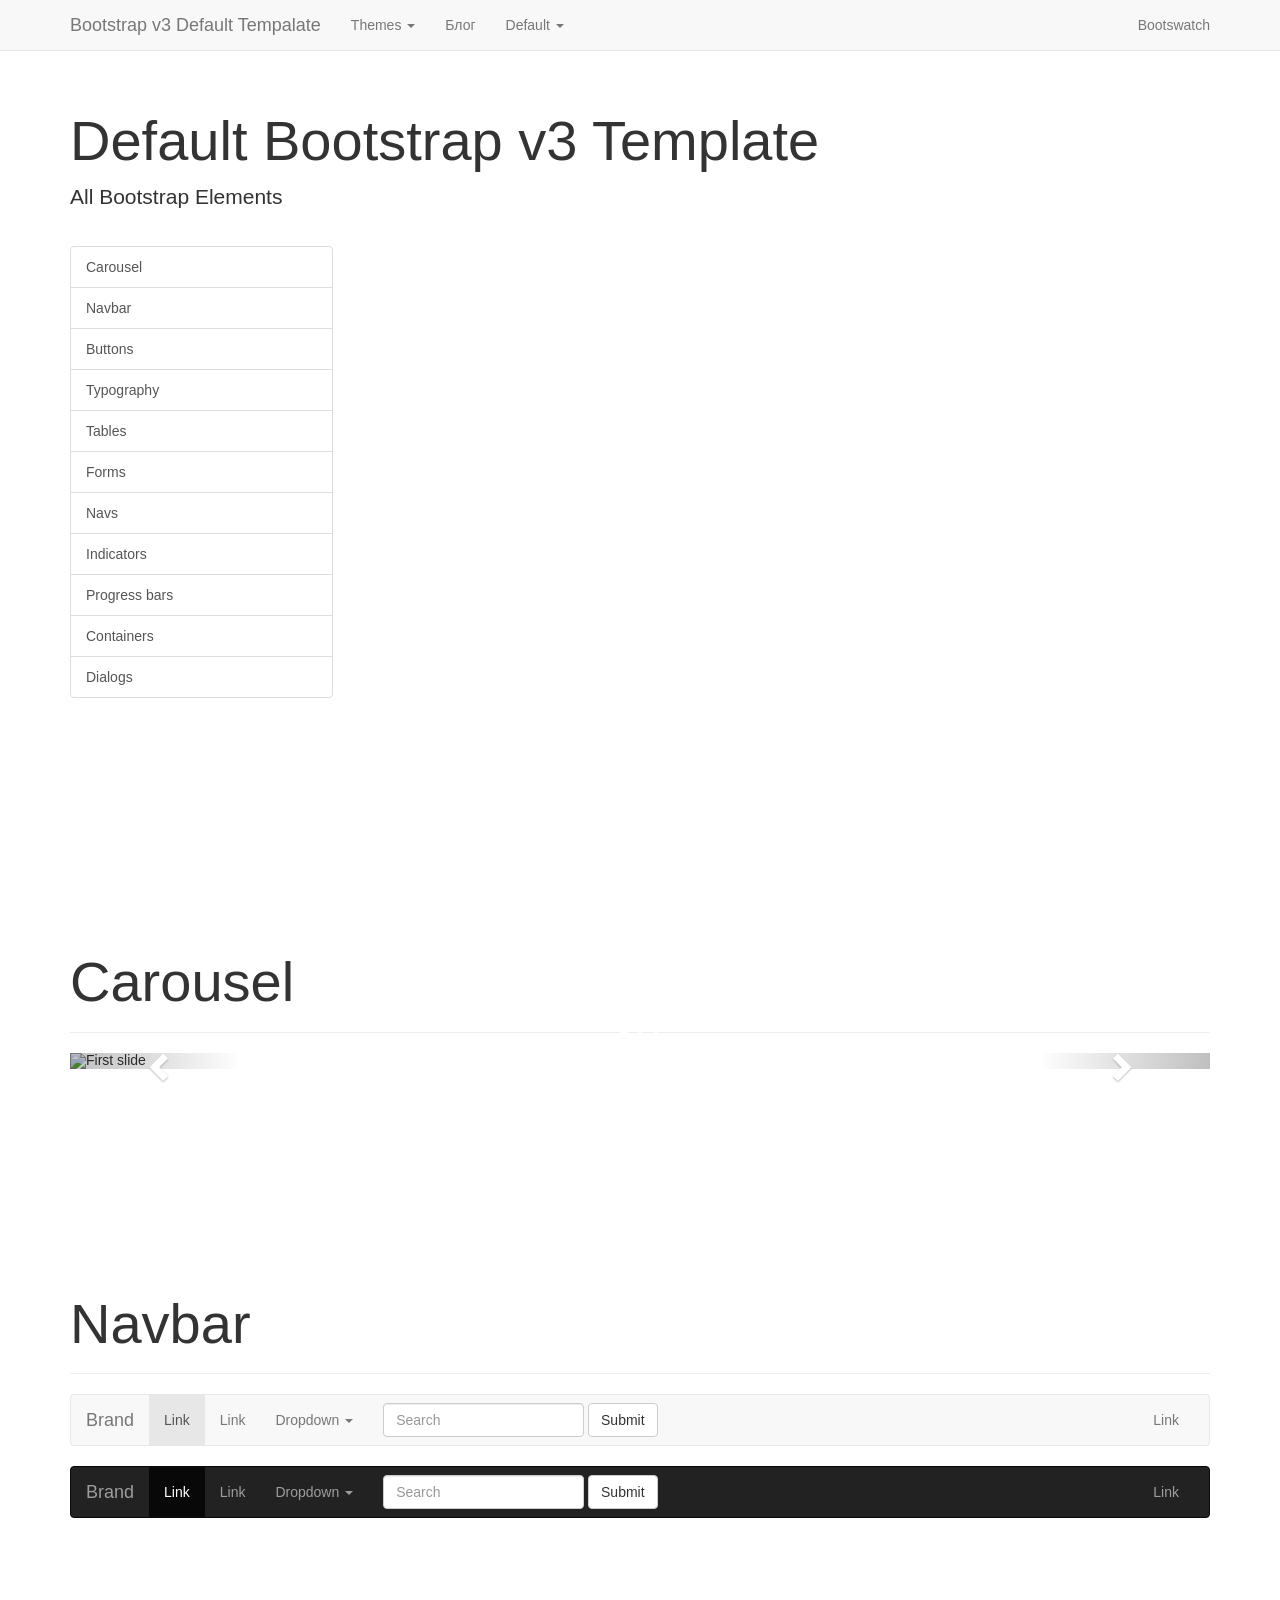
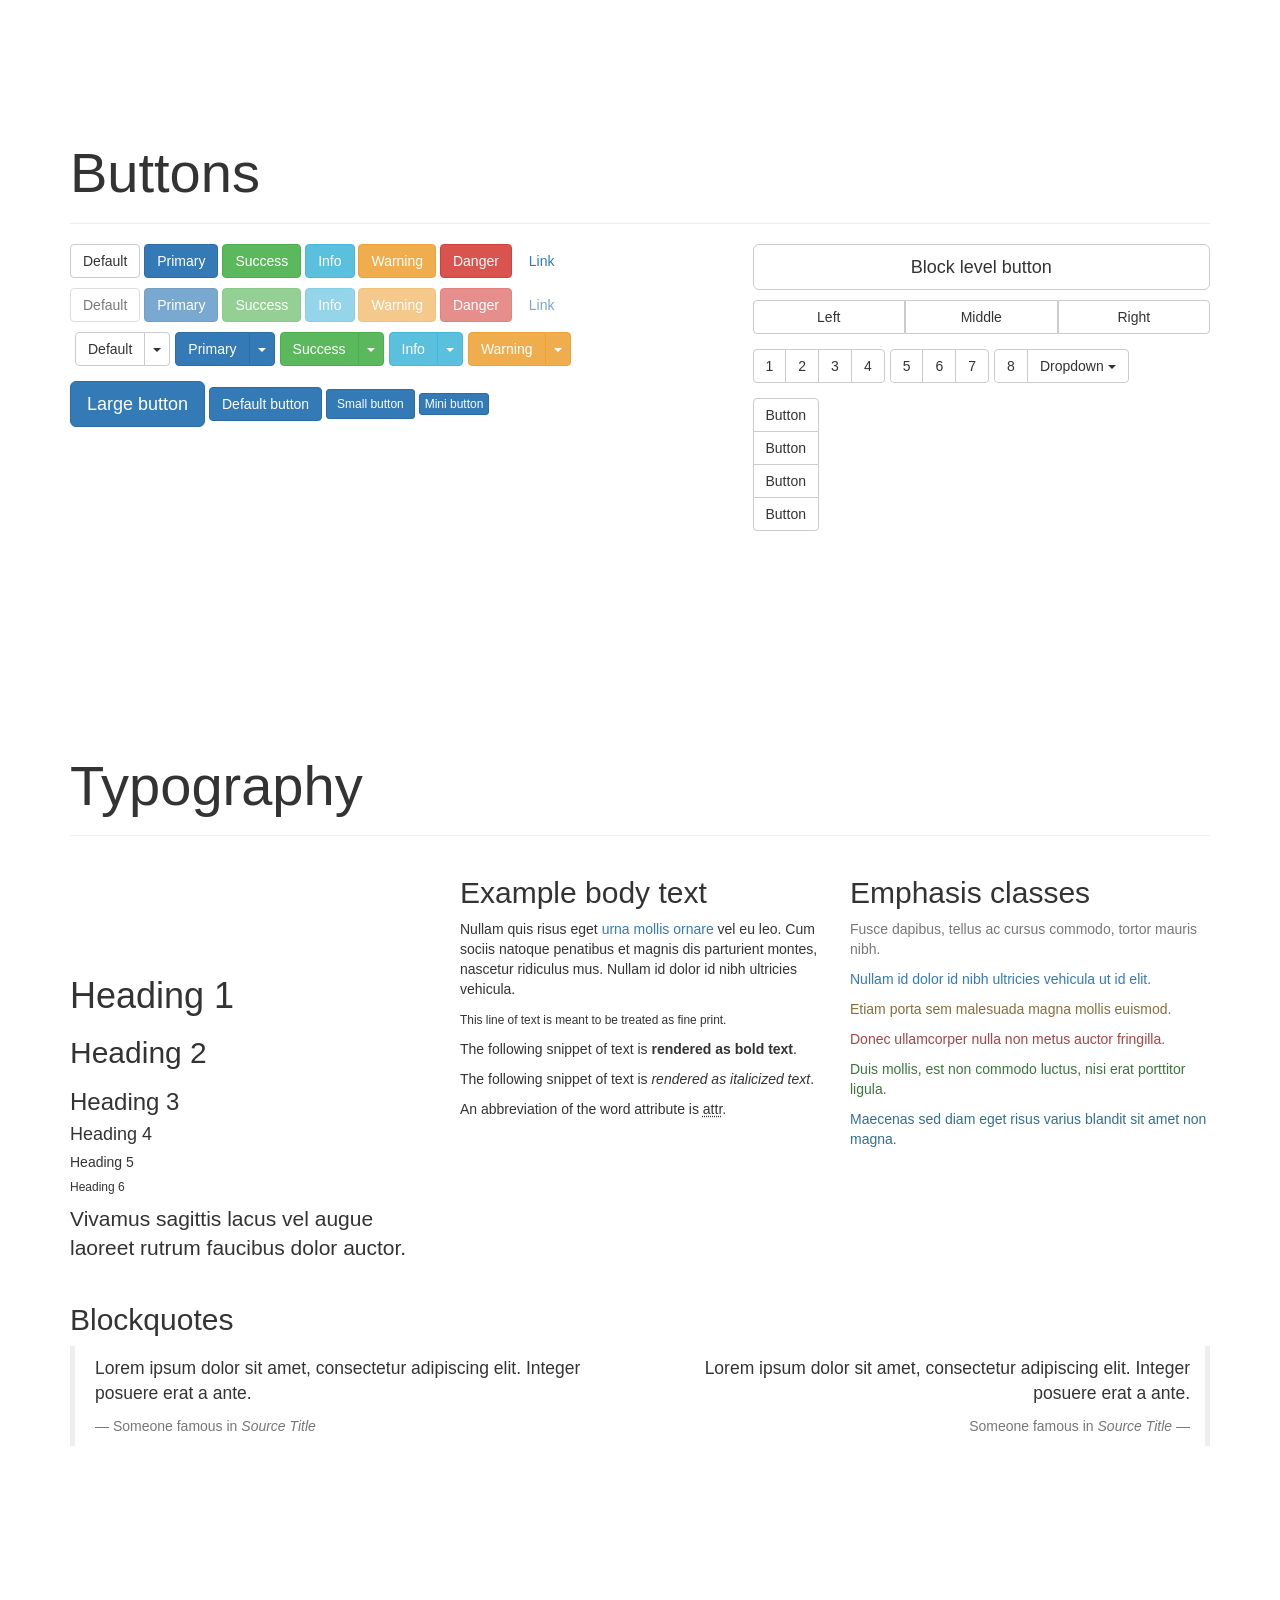
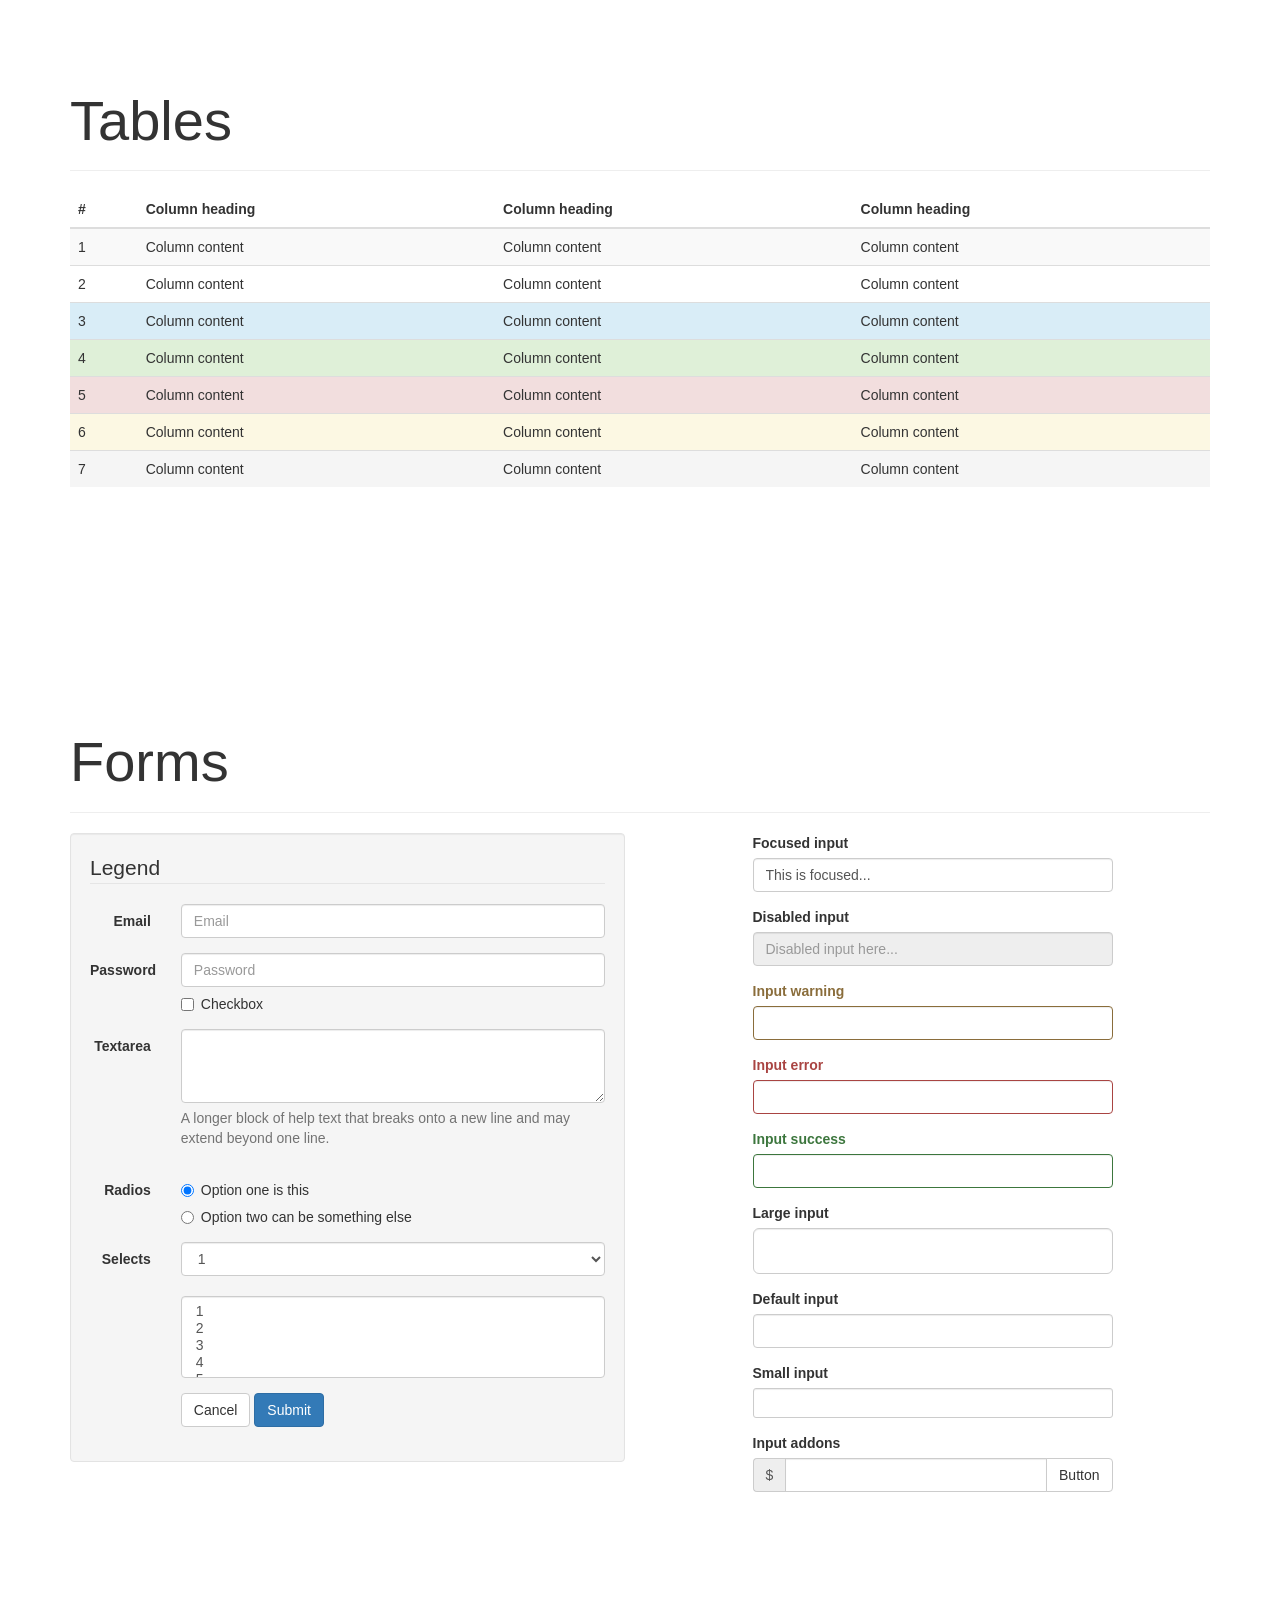
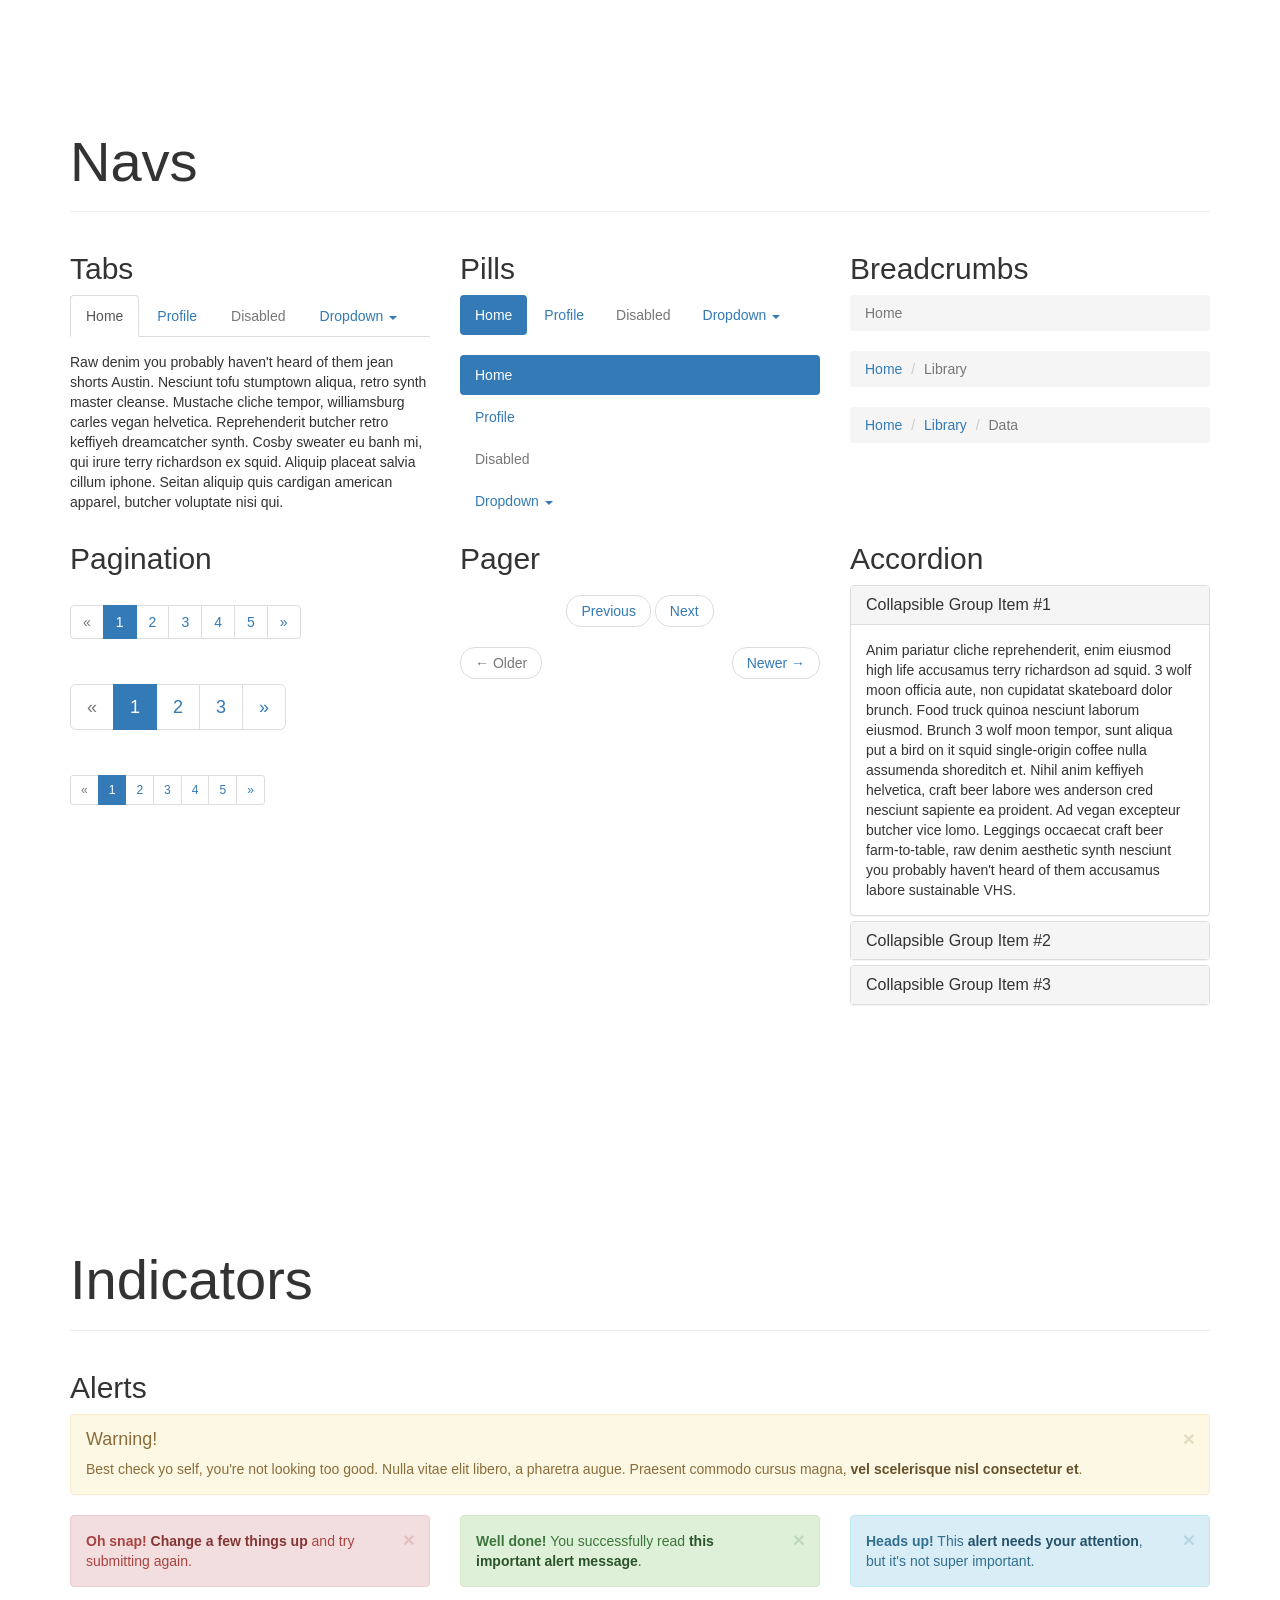
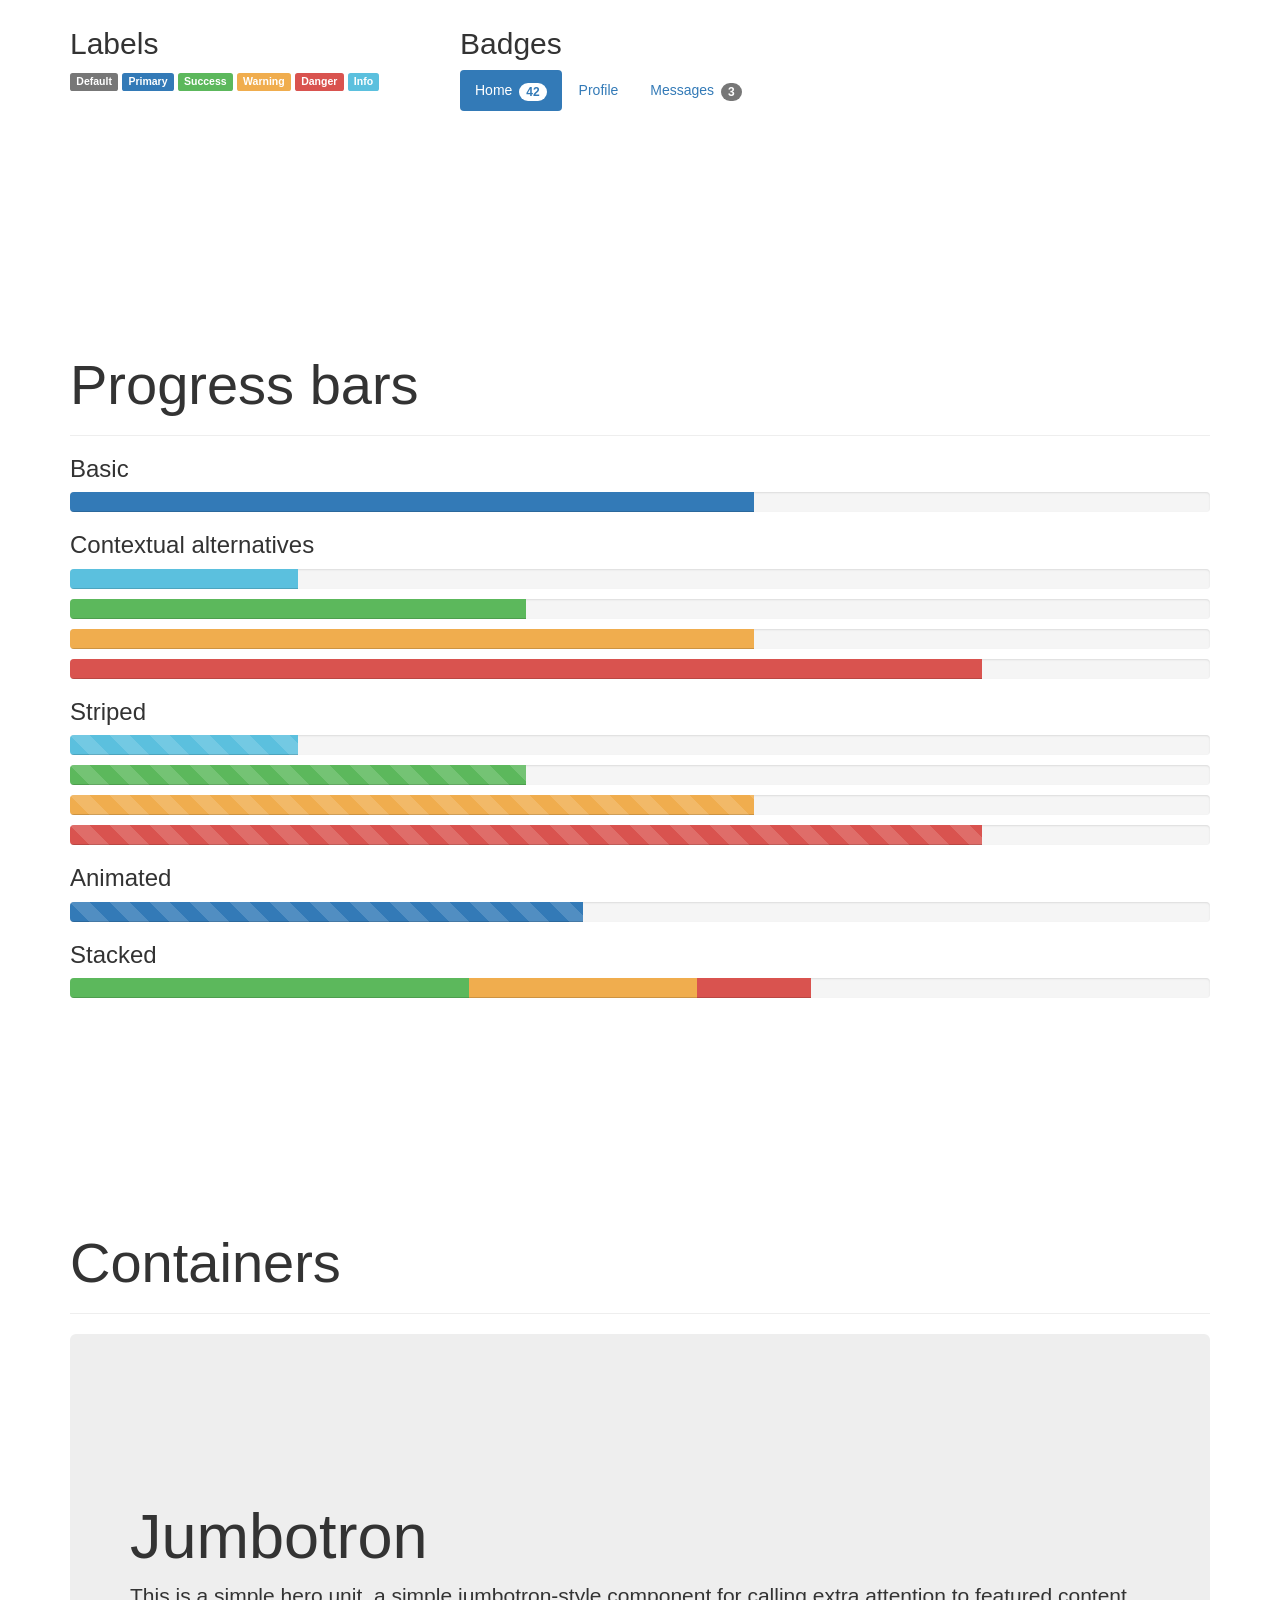
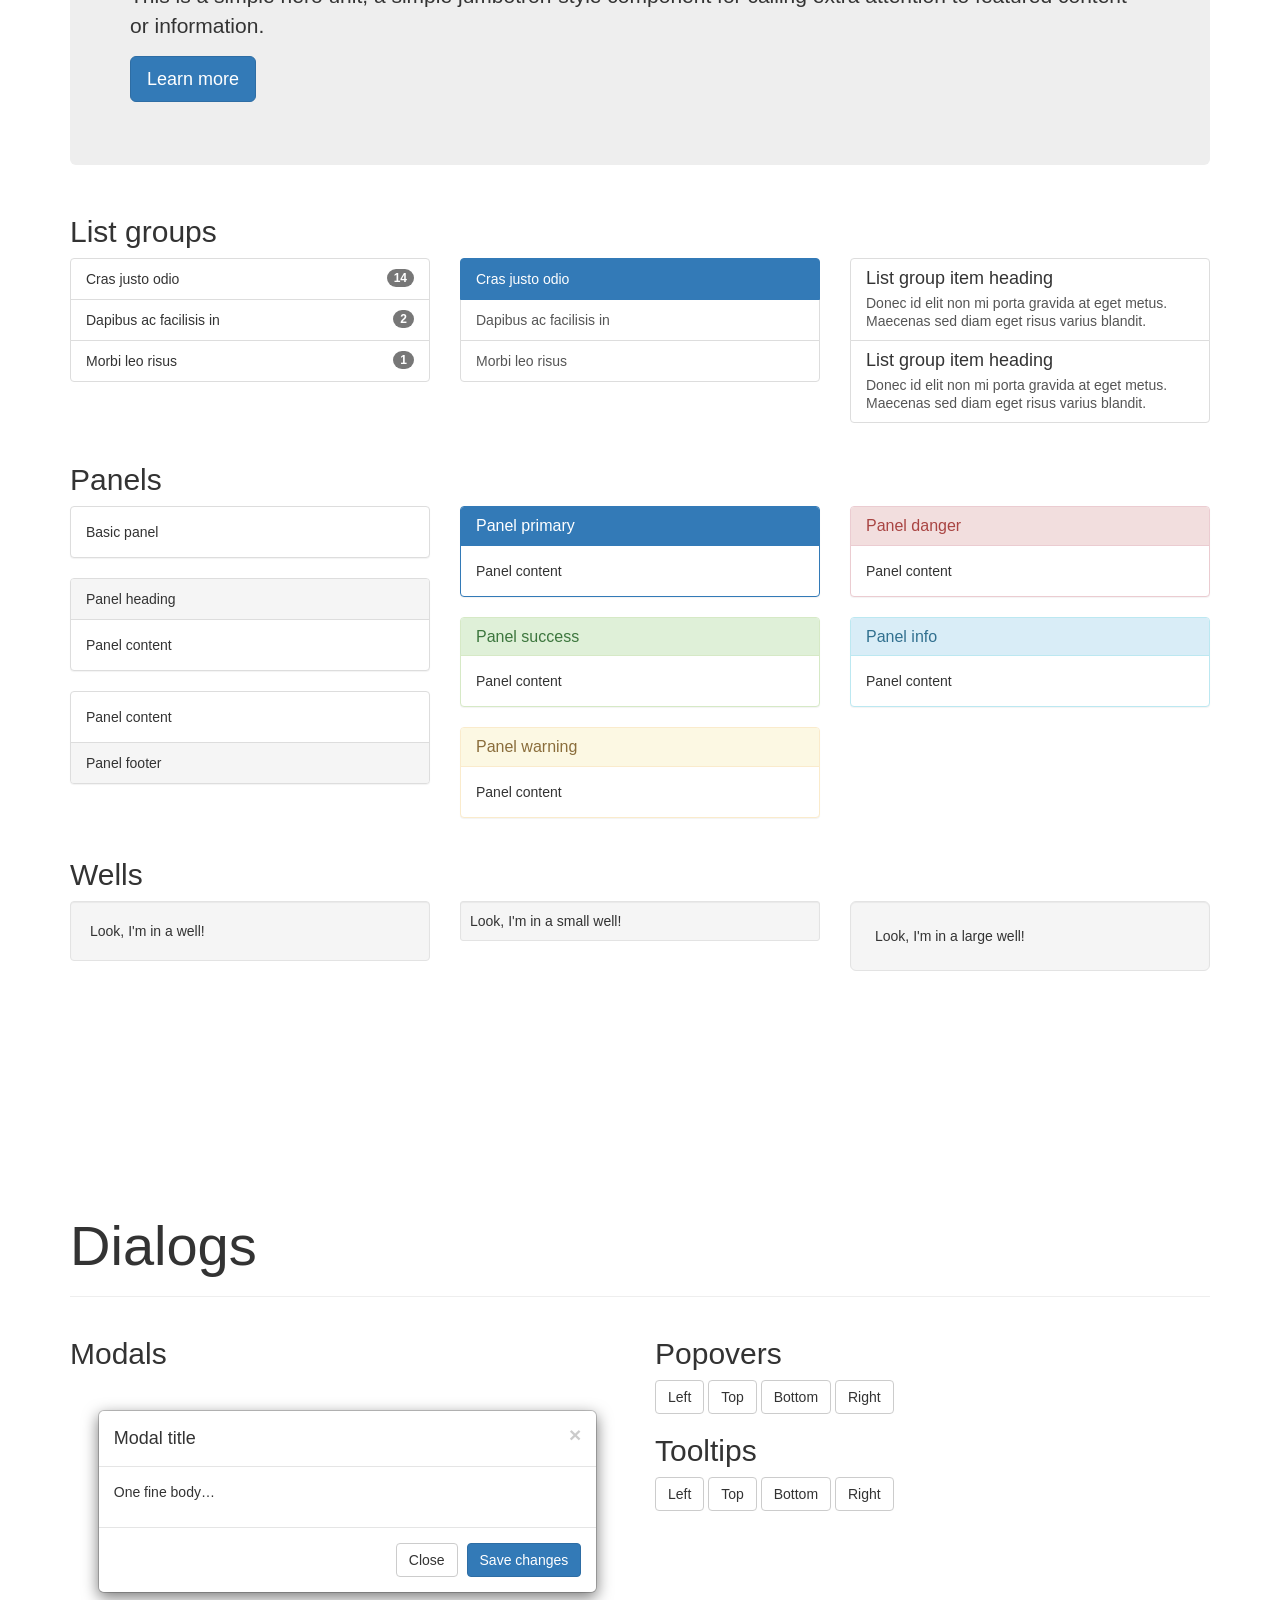
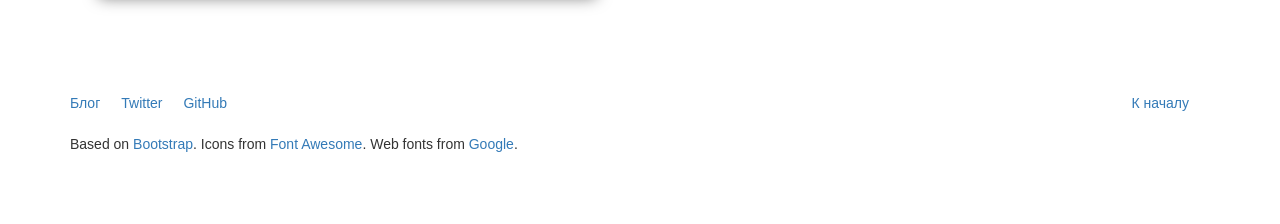
==== commit 0f0033b8: "Update index.html" ====
--- a/default_b3/index.html
+++ b/default_b3/index.html
@@ -885,7 +885,54 @@
             </div>
           </div>
           <div class="col-lg-4">
-
+<h2 id="accordion_h">Accordion</h2>
+<div class="bs-component">
+<div class="panel-group" id="accordion2" role="tablist" aria-multiselectable="true">
+	<div class="panel panel-default">
+		<div class="panel-heading" role="tab" id="headingOne">
+			<h4 class="panel-title">
+				<a data-toggle="collapse" data-parent="#accordion2" href="#collapseOne" aria-expanded="true" aria-controls="collapseOne">
+					Collapsible Group Item #1
+				</a>
+			</h4>
+		</div>
+		<div id="collapseOne" class="panel-collapse collapse in" role="tabpanel" aria-labelledby="headingOne">
+			<div class="panel-body">
+				Anim pariatur cliche reprehenderit, enim eiusmod high life accusamus terry richardson ad squid. 3 wolf moon officia aute, non cupidatat skateboard dolor brunch. Food truck quinoa nesciunt laborum eiusmod. Brunch 3 wolf moon tempor, sunt aliqua put a bird on it squid single-origin coffee nulla assumenda shoreditch et. Nihil anim keffiyeh helvetica, craft beer labore wes anderson cred nesciunt sapiente ea proident. Ad vegan excepteur butcher vice lomo. Leggings occaecat craft beer farm-to-table, raw denim aesthetic synth nesciunt you probably haven't heard of them accusamus labore sustainable VHS.
+			</div>
+		</div>
+	</div>
+	<div class="panel panel-default">
+		<div class="panel-heading" role="tab" id="headingTwo">
+			<h4 class="panel-title">
+				<a class="collapsed" data-toggle="collapse" data-parent="#accordion2" href="#collapseTwo" aria-expanded="false" aria-controls="collapseTwo">
+					Collapsible Group Item #2
+				</a>
+			</h4>
+		</div>
+		<div id="collapseTwo" class="panel-collapse collapse" role="tabpanel" aria-labelledby="headingTwo">
+			<div class="panel-body">
+				Anim pariatur cliche reprehenderit, enim eiusmod high life accusamus terry richardson ad squid. 3 wolf moon officia aute, non cupidatat skateboard dolor brunch. Food truck quinoa nesciunt laborum eiusmod. Brunch 3 wolf moon tempor, sunt aliqua put a bird on it squid single-origin coffee nulla assumenda shoreditch et. Nihil anim keffiyeh helvetica, craft beer labore wes anderson cred nesciunt sapiente ea proident. Ad vegan excepteur butcher vice lomo. Leggings occaecat craft beer farm-to-table, raw denim aesthetic synth nesciunt you probably haven't heard of them accusamus labore sustainable VHS.
+			</div>
+		</div>
+	</div>
+	<div class="panel panel-default">
+		<div class="panel-heading" role="tab" id="headingThree">
+			<h4 class="panel-title">
+				<a class="collapsed" data-toggle="collapse" data-parent="#accordion2" href="#collapseThree" aria-expanded="false" aria-controls="collapseThree">
+					Collapsible Group Item #3
+				</a>
+			</h4>
+		</div>
+		<div id="collapseThree" class="panel-collapse collapse" role="tabpanel" aria-labelledby="headingThree">
+			<div class="panel-body">
+				Anim pariatur cliche reprehenderit, enim eiusmod high life accusamus terry richardson ad squid. 3 wolf moon officia aute, non cupidatat skateboard dolor brunch. Food truck quinoa nesciunt laborum eiusmod. Brunch 3 wolf moon tempor, sunt aliqua put a bird on it squid single-origin coffee nulla assumenda shoreditch et. Nihil anim keffiyeh helvetica, craft beer labore wes anderson cred nesciunt sapiente ea proident. Ad vegan excepteur butcher vice lomo. Leggings occaecat craft beer farm-to-table, raw denim aesthetic synth nesciunt you probably haven't heard of them accusamus labore sustainable VHS.
+			</div>
+		</div>
+	</div>
+
+				</div>
+			</div>
           </div>
         </div>
       </div>
